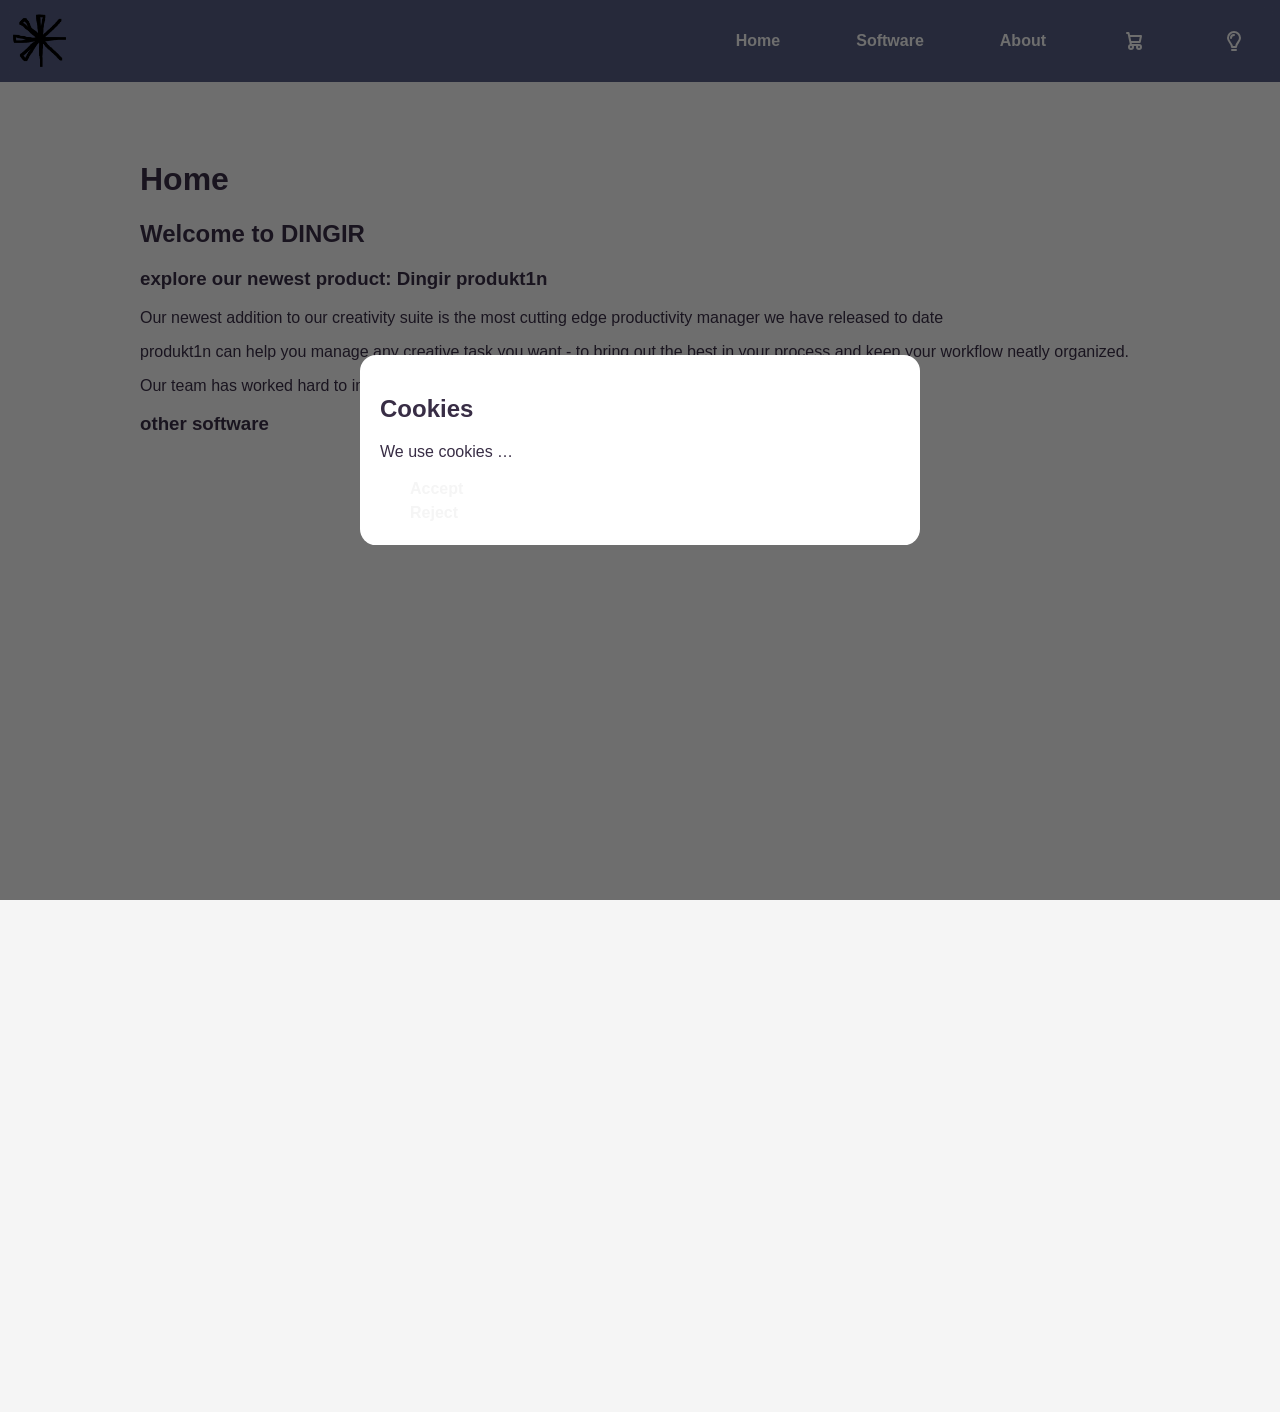
==== index.html @ 4e9492bd "Add files via upload" ====
<!DOCTYPE html>
<html lang="de">
<head>
    <link rel="stylesheet" href="style.css">
    <meta charset="UTF-8">
    <script src="ui.js" defer></script>
    <title>DINGIR</title>
</head>
<body>

    <div id="cookie-overlay" class="cookie-overlay" hidden></div>

    <div id="cookie-box" class="cookie-box" role="dialog" aria-modal="true"
         aria-labelledby="cookie-title" hidden>
        <h2 id="cookie-title">Cookies</h2>
        <p>We use cookies …</p>

        <button id="cookie-accept" class="button">Accept</button>
        <button id="cookie-reject" class="button">Reject</button>
    </div>

    <a href="#main-content" class="skip-link">Skip to content</a>
    <nav class="top-bar">
        <img class="logo" src="logo.png" alt="logo">
        <div class="buttons">
            <a href="./index.html" class="button">Home</a>
            <a href="./software.html" class="button" id="software-button"> Software </a>
            <a href="./about.html" class="button"> About </a>
            <a href="./basket.html" class="button">
                <svg class="w-6 h-6 text-gray-800 dark:text-white" aria-hidden="true" xmlns="http://www.w3.org/2000/svg" width="24" height="24" fill="none" viewBox="0 0 24 24">
                    <path stroke="currentColor" stroke-linecap="round" stroke-linejoin="round" stroke-width="2" d="M5 4h1.5L9 16m0 0h8m-8 0a2 2 0 1 0 0 4 2 2 0 0 0 0-4Zm8 0a2 2 0 1 0 0 4 2 2 0 0 0 0-4Zm-8.5-3h9.25L19 7H7.312"/>
                </svg>

            </a>
            <button class="button" id="mode">
                <svg class="w-6 h-6 text-gray-800 dark:text-white" aria-hidden="true" xmlns="http://www.w3.org/2000/svg" width="24" height="24" fill="none" viewBox="0 0 24 24">
                    <path stroke="currentColor" stroke-linecap="round" stroke-linejoin="round" stroke-width="2" d="M9 9a3 3 0 0 1 3-3m-2 15h4m0-3c0-4.1 4-4.9 4-9A6 6 0 1 0 6 9c0 4 4 5 4 9h4Z"/>
                </svg>
            </button>
        </div>
    </nav>
    <main id="main-content">
        <h1>Home</h1>
        <h2>Welcome to DINGIR</h2>
        <h3>explore our newest product: Dingir produkt1n</h3>

        <p>Our newest addition to our creativity suite is the most cutting edge productivity manager we have released to date</p>
        <p>produkt1n can help you manage any creative task you want - to bring out the best in your process and keep your workflow neatly organized.</p>
        <p>Our team has worked hard to improve on produkt2o. Read more in our Software section.</p>
        <h3>other software</h3>
    </main>


    <footer class="bottom-bar">
        <nav aria-label="Footer navigation">
            <a href="./about.html">About</a>
            <a href="./impressum.html">Impressum</a>
            <a href="./terms.html">Terms</a>
            <a href="licence.html">Licence</a>
            <a href="privacy.html">privacy</a>
            <a href="accessibility.html">accessibility</a>

        </nav>
    </footer>
</body>
</html>
---- style.css ----
body {
    font-family:  Helvetica, sans-serif;
    height: 100%;
    min-height: 100vh;
    margin: 0;
    padding: 140px;
}

.top-bar {
    position : fixed;
    top: 0;
    left: 0;
    width: 100%;

    display: flex;
    align-items: center;
    justify-content: space-between;

    padding: 1px 1px;
    background-color: rgba(46, 54, 99, 0.8);
    backdrop-filter: blur(8px);
}

.preload * {
    transition: none !important;
}

body.dark-mode {
    background-color: #272a30;
    /*background-image: linear-gradient(170deg, #382d45 0%, #5f526e 100%);
    */color: whitesmoke;
    transition-duration: 2s;
}

body.light-mode {
    background-color: whitesmoke;
    color: #382d45;
    transition-duration: 2s;
}

footer.dark-mode {
    background-color: whitesmoke;
}

footer.light-mode {
    color: #382d45;
}

.logo {
    height: 80px;
}

.cookie-overlay {
    position: fixed;
    inset: 0;
    background: rgba(0,0,0,0.55);
    z-index: 9998;
}

.cookie-box {
    position: fixed;
    left: 50%;
    top: 50%;
    transform: translate(-50%, -50%);
    z-index: 9999;

    max-width: 520px;
    width: calc(100% - 2rem);
    padding: 1.25rem;
    border-radius: 16px;
    background: white;
}

/* Lock scrolling behind the popup */
html.modal-open,
body.modal-open {
    overflow: hidden;
}

.buttons {
    display: flex;
    justify-content: flex-end;
    gap: 16px;
    font-weight: bold;
    align-items: center;

    min-width: 160px;
    padding: 5px 5px;

    text-align: center;
}

.theme-icon { width: 24px; height: 24px; }
body.light-mode .icon-moon { display: none; }
body.dark-mode  .icon-sun  { display: none; }

#mode {
    width: 100%;
    height: 100%;
}

#mode svg {
    width: 24px;
    height: 24px;
}

a {
    text-decoration: none;
}
button {
    font-family: inherit;
    font-size: 100%;
    margin: 0;

}
.button{
    background-color: transparent;
    display: flex;
    gap: 12px;
    color: whitesmoke;
    font-family:  Helvetica;
    font-weight: bold;

    border: 6px;
    border-radius: 100px;
    padding: 3px 30px;
    transition-duration: 0.9s;

}

#software-button:hover {
}


.skip-link {
    position: absolute;
    top: -40px;
    left: 0;
    background: #000;
    color: #fff;
    padding: 8px;
    z-index: 100;
}
.skip-link:focus {
    top: 0;
}

.visually-hidden {
    position: absolute;
    width: 1px;
    height: 1px;
    overflow: hidden;
    clip: rect(0 0 0 0);
    white-space: nowrap;
}


.button:hover {
    background-color: whitesmoke; color: #272a30; transition-duration: 0.6s;
}

.bottom-bar {
    position: relative;
    top: 100vh;
    left: 0;
    width: 100%;

    display: flex;
    align-items: flex-start;
    justify-content: flex-start;
    padding: 20px 20px;
    gap: 15px;
    font-family:  Helvetica;
}
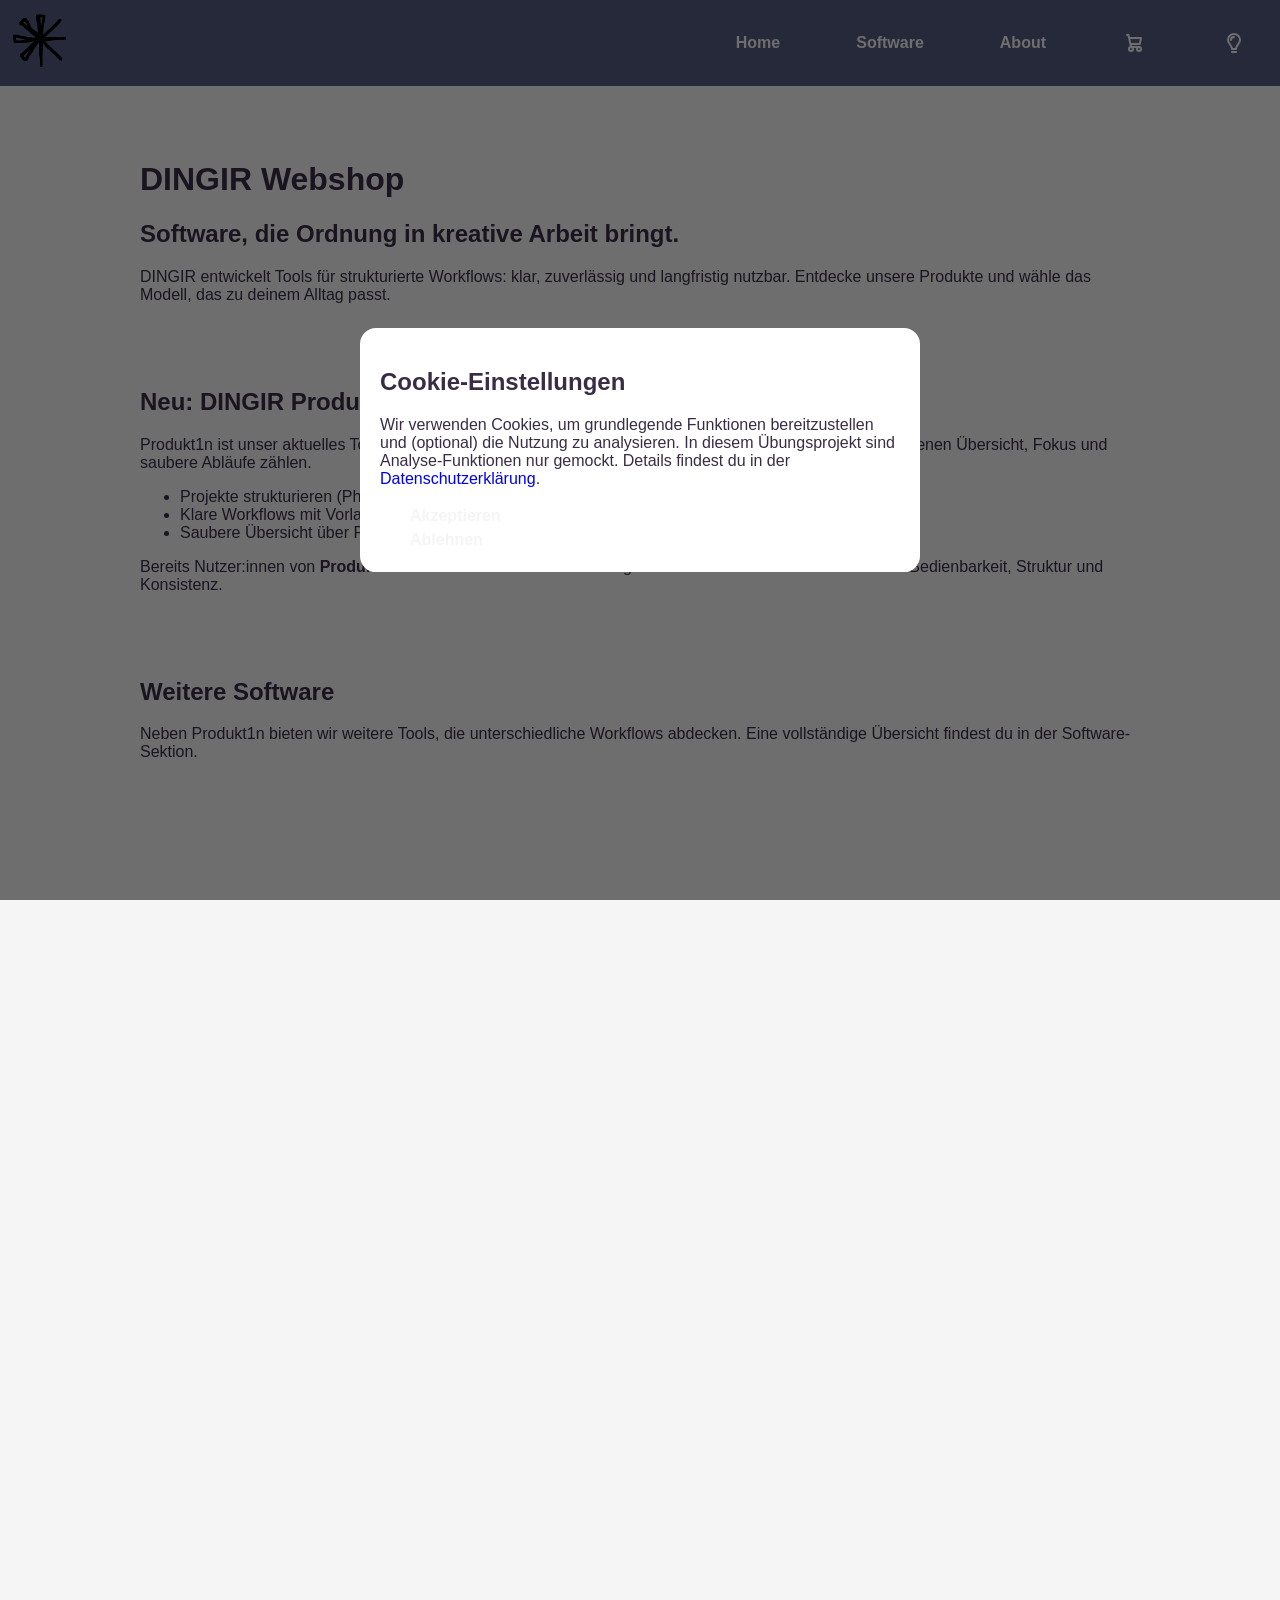
==== commit 9b7652e0: "updated most pages from old version implemented first attempt at cart logic" ====
--- a/index.html
+++ b/index.html
@@ -1,66 +1,133 @@
 <!DOCTYPE html>
 <html lang="de">
 <head>
-    <link rel="stylesheet" href="style.css">
-    <meta charset="UTF-8">
+    <meta charset="UTF-8" />
+    <meta name="viewport" content="width=device-width, initial-scale=1" />
+    <link rel="stylesheet" href="style.css" />
     <script src="ui.js" defer></script>
-    <title>DINGIR</title>
+    <title>DINGIR – Webshop</title>
 </head>
+
 <body>
+<!-- Skip link -->
+<a href="#main-content" class="skip-link">Zum Inhalt springen</a>
 
-    <div id="cookie-overlay" class="cookie-overlay" hidden></div>
+<!-- Cookie banner (dialog) -->
+<div id="cookie-overlay" class="cookie-overlay" hidden></div>
 
-    <div id="cookie-box" class="cookie-box" role="dialog" aria-modal="true"
-         aria-labelledby="cookie-title" hidden>
-        <h2 id="cookie-title">Cookies</h2>
-        <p>We use cookies …</p>
+<section
+        id="cookie-box"
+        class="cookie-box"
+        role="dialog"
+        aria-modal="true"
+        aria-labelledby="cookie-title"
+        aria-describedby="cookie-desc"
+        hidden
+>
+    <h2 id="cookie-title">Cookie-Einstellungen</h2>
+    <p id="cookie-desc">
+        Wir verwenden Cookies, um grundlegende Funktionen bereitzustellen und (optional) die Nutzung zu analysieren.
+        In diesem Übungsprojekt sind Analyse-Funktionen nur gemockt. Details findest du in der
+        <a href="./privacy.html">Datenschutzerklärung</a>.
+    </p>
 
-        <button id="cookie-accept" class="button">Accept</button>
-        <button id="cookie-reject" class="button">Reject</button>
+    <div class="cookie-actions">
+        <button id="cookie-accept" class="button">Akzeptieren</button>
+        <button id="cookie-reject" class="button button-secondary">Ablehnen</button>
     </div>
+</section>
 
-    <a href="#main-content" class="skip-link">Skip to content</a>
-    <nav class="top-bar">
-        <img class="logo" src="logo.png" alt="logo">
-        <div class="buttons">
-            <a href="./index.html" class="button">Home</a>
-            <a href="./software.html" class="button" id="software-button"> Software </a>
-            <a href="./about.html" class="button"> About </a>
-            <a href="./basket.html" class="button">
-                <svg class="w-6 h-6 text-gray-800 dark:text-white" aria-hidden="true" xmlns="http://www.w3.org/2000/svg" width="24" height="24" fill="none" viewBox="0 0 24 24">
-                    <path stroke="currentColor" stroke-linecap="round" stroke-linejoin="round" stroke-width="2" d="M5 4h1.5L9 16m0 0h8m-8 0a2 2 0 1 0 0 4 2 2 0 0 0 0-4Zm8 0a2 2 0 1 0 0 4 2 2 0 0 0 0-4Zm-8.5-3h9.25L19 7H7.312"/>
+<!-- Header / Navigation -->
+<header>
+    <nav class="top-bar" aria-label="Hauptnavigation">
+        <a href="./index.html" class="brand" aria-label="DINGIR Startseite">
+            <img class="logo" src="logo.png" alt="DINGIR Logo" />
+        </a>
+
+        <div class="buttons" role="group" aria-label="Navigation und Einstellungen">
+            <a href="./index.html" class="button" aria-current="page">Home</a>
+            <a href="./software.html" class="button" id="software-button">Software</a>
+            <a href="./about.html" class="button">About</a>
+
+            <a href="./basket.html" class="button" aria-label="Warenkorb öffnen">
+                <svg aria-hidden="true" xmlns="http://www.w3.org/2000/svg" width="24" height="24" fill="none" viewBox="0 0 24 24">
+                    <path stroke="currentColor" stroke-linecap="round" stroke-linejoin="round" stroke-width="2"
+                          d="M5 4h1.5L9 16m0 0h8m-8 0a2 2 0 1 0 0 4 2 2 0 0 0 0-4Zm8 0a2 2 0 1 0 0 4 2 2 0 0 0 0-4Zm-8.5-3h9.25L19 7H7.312" />
                 </svg>
+            </a>
 
-            </a>
-            <button class="button" id="mode">
-                <svg class="w-6 h-6 text-gray-800 dark:text-white" aria-hidden="true" xmlns="http://www.w3.org/2000/svg" width="24" height="24" fill="none" viewBox="0 0 24 24">
-                    <path stroke="currentColor" stroke-linecap="round" stroke-linejoin="round" stroke-width="2" d="M9 9a3 3 0 0 1 3-3m-2 15h4m0-3c0-4.1 4-4.9 4-9A6 6 0 1 0 6 9c0 4 4 5 4 9h4Z"/>
+            <button class="button" id="mode" aria-pressed="false" aria-label="Nacht Modus umschalten">
+                <span class="visually-hidden">Dark Mode umschalten</span>
+                <svg aria-hidden="true" xmlns="http://www.w3.org/2000/svg" width="24" height="24" fill="none" viewBox="0 0 24 24">
+                    <path stroke="currentColor" stroke-linecap="round" stroke-linejoin="round" stroke-width="2"
+                          d="M9 9a3 3 0 0 1 3-3m-2 15h4m0-3c0-4.1 4-4.9 4-9A6 6 0 1 0 6 9c0 4 4 5 4 9h4Z" />
                 </svg>
             </button>
         </div>
     </nav>
-    <main id="main-content">
-        <h1>Home</h1>
-        <h2>Welcome to DINGIR</h2>
-        <h3>explore our newest product: Dingir produkt1n</h3>
+</header>
 
-        <p>Our newest addition to our creativity suite is the most cutting edge productivity manager we have released to date</p>
-        <p>produkt1n can help you manage any creative task you want - to bring out the best in your process and keep your workflow neatly organized.</p>
-        <p>Our team has worked hard to improve on produkt2o. Read more in our Software section.</p>
-        <h3>other software</h3>
-    </main>
+<!-- Main content -->
+<main id="main-content">
+    <h1>DINGIR Webshop</h1>
 
+    <section aria-labelledby="hero-title" class="hero">
+        <h2 id="hero-title">Software, die Ordnung in kreative Arbeit bringt.</h2>
+        <p>
+            DINGIR entwickelt Tools für strukturierte Workflows: klar, zuverlässig und langfristig nutzbar.
+            Entdecke unsere Produkte und wähle das Modell, das zu deinem Alltag passt.
+        </p>
 
-    <footer class="bottom-bar">
-        <nav aria-label="Footer navigation">
-            <a href="./about.html">About</a>
-            <a href="./impressum.html">Impressum</a>
-            <a href="./terms.html">Terms</a>
-            <a href="licence.html">Licence</a>
-            <a href="privacy.html">privacy</a>
-            <a href="accessibility.html">accessibility</a>
+        <div class="cta-row">
+            <a class="button" href="./software.html">Produkte ansehen</a>
+            <a class="button button-secondary" href="./about.html">Mehr über DINGIR</a>
+        </div>
+    </section>
 
-        </nav>
-    </footer>
+    <section aria-labelledby="featured-title" class="featured">
+        <h2 id="featured-title">Neu: DINGIR Produkt1n</h2>
+        <p>
+            Produkt1n ist unser aktuelles Tool für Aufgaben- und Projektorganisation – gedacht für kreative Prozesse,
+            in denen Übersicht, Fokus und saubere Abläufe zählen.
+        </p>
+
+        <ul>
+            <li>Projekte strukturieren (Phasen, Aufgaben, Deadlines)</li>
+            <li>Klare Workflows mit Vorlagen und Checklisten</li>
+            <li>Saubere Übersicht über Prioritäten und Fortschritt</li>
+        </ul>
+
+        <p>
+            Bereits Nutzer:innen von <strong>Produkt2o</strong>? Produkt1n baut auf den wichtigsten Erkenntnissen auf und
+            verbessert Bedienbarkeit, Struktur und Konsistenz.
+        </p>
+
+        <div class="cta-row">
+            <a class="button" href="./software.html">Details & Preise</a>
+            <a class="button button-secondary" href="./basket.html">Zum Warenkorb</a>
+        </div>
+    </section>
+
+    <section aria-labelledby="other-products-title" class="grid">
+        <h2 id="other-products-title">Weitere Software</h2>
+        <p>
+            Neben Produkt1n bieten wir weitere Tools, die unterschiedliche Workflows abdecken.
+            Eine vollständige Übersicht findest du in der Software-Sektion.
+        </p>
+        <a class="button button-secondary" href="./software.html">Alle Produkte vergleichen</a>
+    </section>
+</main>
+
+<!-- Footer -->
+<footer class="bottom-bar">
+    <nav aria-label="Footer Navigation">
+        <a href="./about.html">About</a>
+        <a href="./impressum.html">Impressum</a>
+        <a href="./terms.html">Terms</a>
+        <a href="./licence.html">Lizenz</a>
+        <a href="./privacy.html">Datenschutz</a>
+        <a href="./accessibility.html">Barrierefreiheit</a>
+    </nav>
+</footer>
 </body>
 </html>
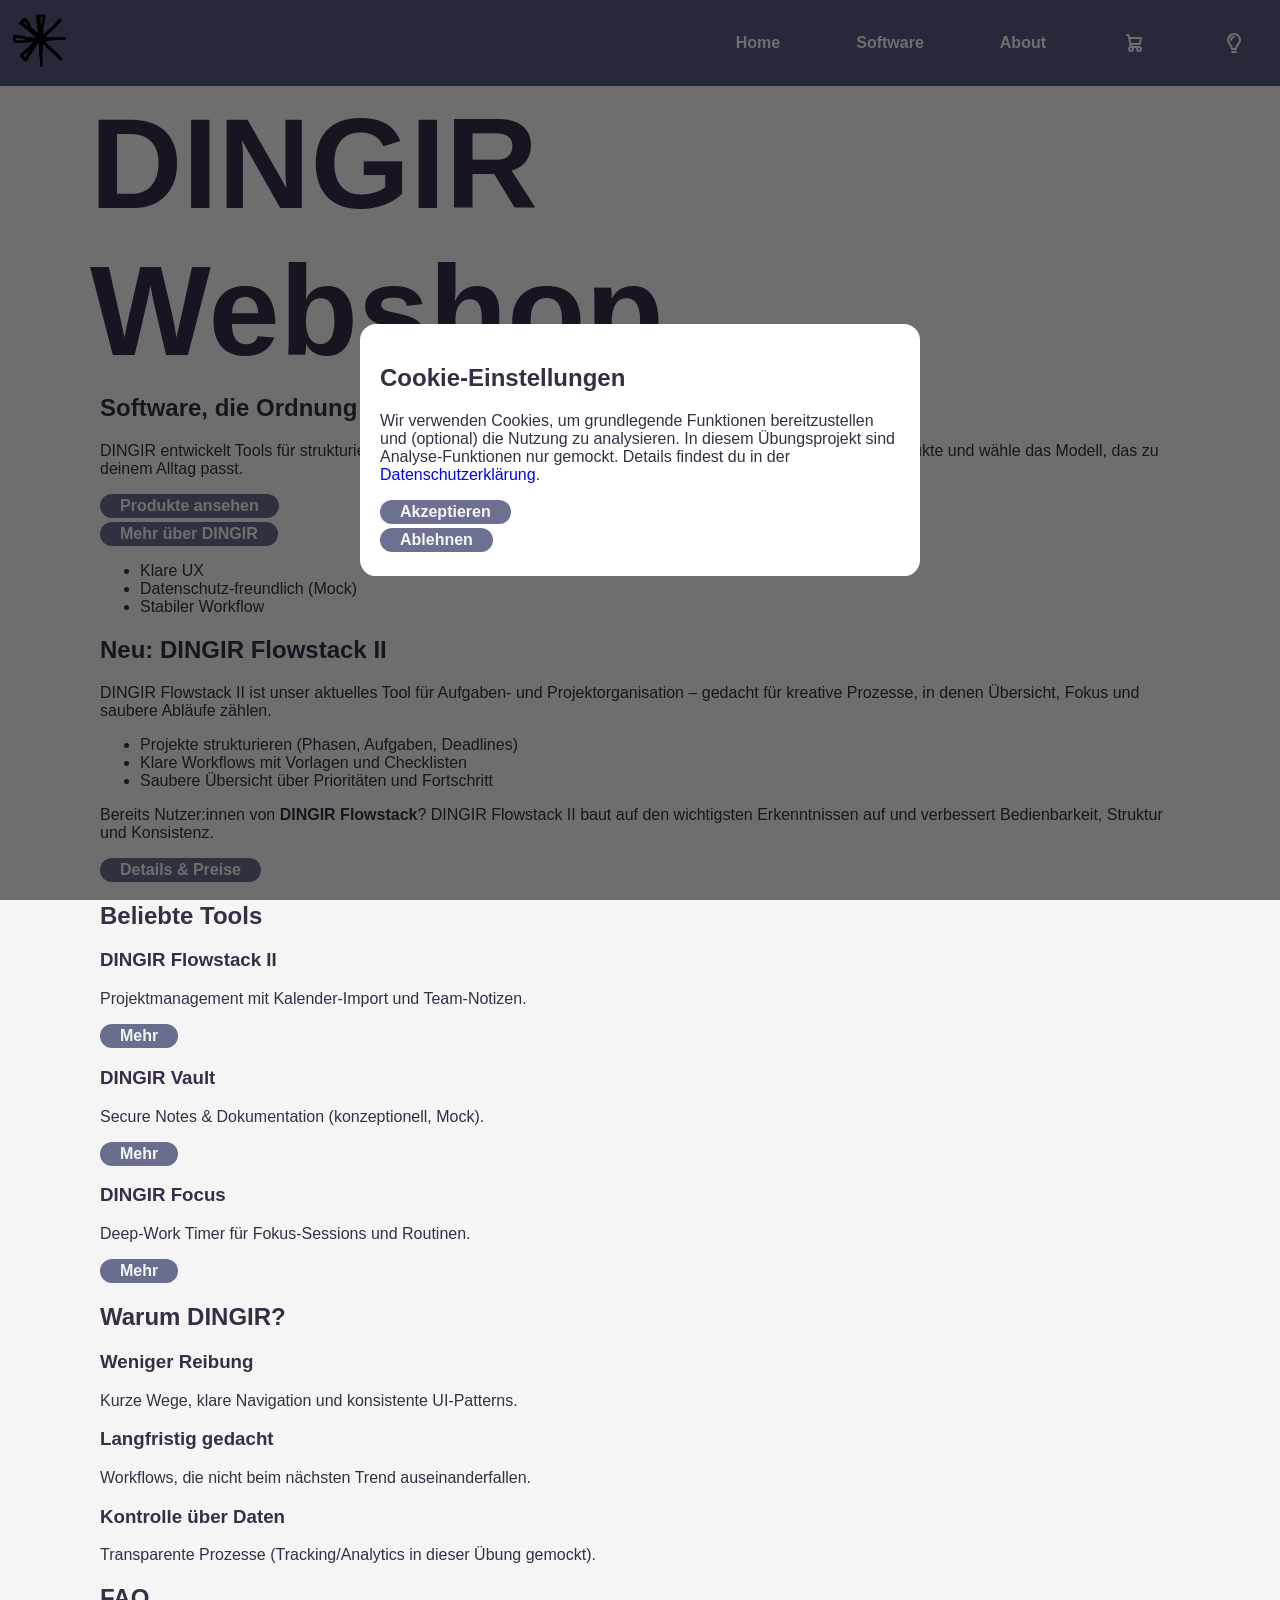
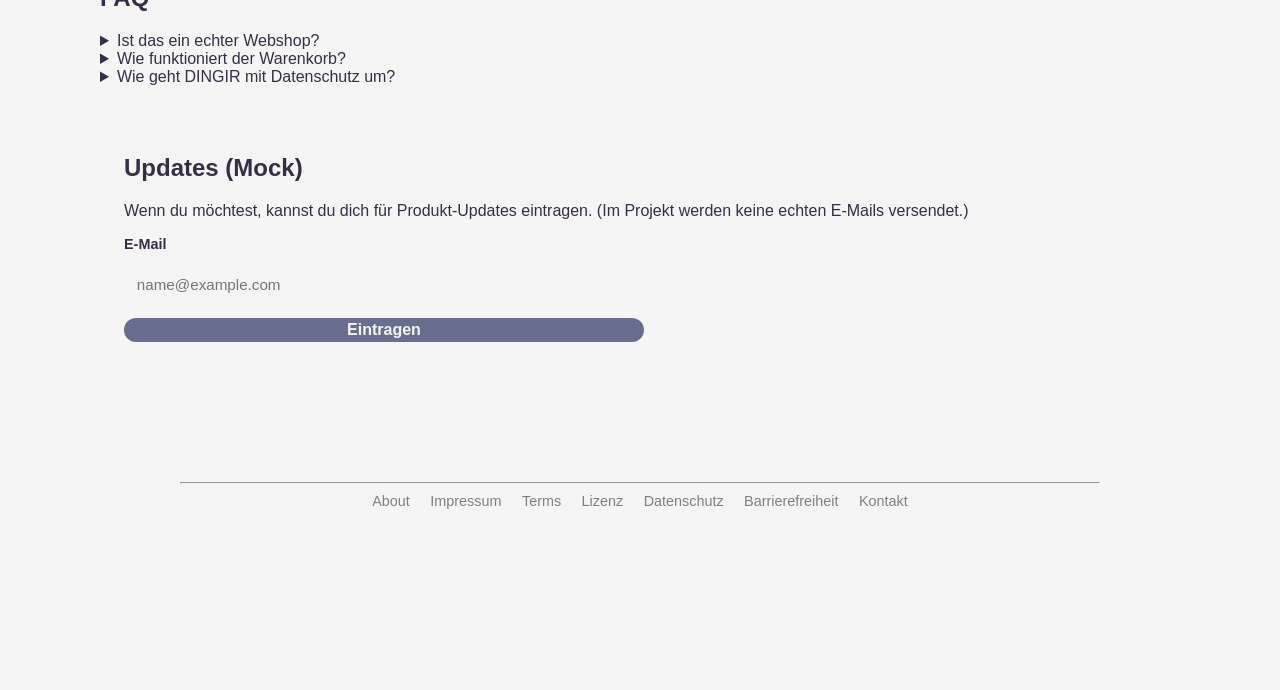
==== commit 4351151c: "new update fixed lots of small things and also updated styling slightly" ====
--- a/index.html
+++ b/index.html
@@ -1,18 +1,16 @@
 <!DOCTYPE html>
 <html lang="de">
 <head>
-    <meta charset="UTF-8" />
-    <meta name="viewport" content="width=device-width, initial-scale=1" />
-    <link rel="stylesheet" href="style.css" />
+    <meta charset="UTF-8"/>
+    <meta name="viewport" content="width=device-width, initial-scale=1"/>
+    <link rel="stylesheet" href="style.css"/>
     <script src="ui.js" defer></script>
     <title>DINGIR – Webshop</title>
 </head>
 
 <body>
-<!-- Skip link -->
 <a href="#main-content" class="skip-link">Zum Inhalt springen</a>
 
-<!-- Cookie banner (dialog) -->
 <div id="cookie-overlay" class="cookie-overlay" hidden></div>
 
 <section
@@ -32,16 +30,15 @@
     </p>
 
     <div class="cookie-actions">
-        <button id="cookie-accept" class="button">Akzeptieren</button>
-        <button id="cookie-reject" class="button button-secondary">Ablehnen</button>
+        <button id="cookie-accept" class="button-free">Akzeptieren</button>
+        <button id="cookie-reject" class="button-free button-secondary">Ablehnen</button>
     </div>
 </section>
 
-<!-- Header / Navigation -->
 <header>
     <nav class="top-bar" aria-label="Hauptnavigation">
         <a href="./index.html" class="brand" aria-label="DINGIR Startseite">
-            <img class="logo" src="logo.png" alt="DINGIR Logo" />
+            <img class="logo" src="logo.png" alt="DINGIR Logo"/>
         </a>
 
         <div class="buttons" role="group" aria-label="Navigation und Einstellungen">
@@ -50,24 +47,25 @@
             <a href="./about.html" class="button">About</a>
 
             <a href="./basket.html" class="button" aria-label="Warenkorb öffnen">
-                <svg aria-hidden="true" xmlns="http://www.w3.org/2000/svg" width="24" height="24" fill="none" viewBox="0 0 24 24">
+                <svg aria-hidden="true" xmlns="http://www.w3.org/2000/svg" width="24" height="24" fill="none"
+                     viewBox="0 0 24 24">
                     <path stroke="currentColor" stroke-linecap="round" stroke-linejoin="round" stroke-width="2"
-                          d="M5 4h1.5L9 16m0 0h8m-8 0a2 2 0 1 0 0 4 2 2 0 0 0 0-4Zm8 0a2 2 0 1 0 0 4 2 2 0 0 0 0-4Zm-8.5-3h9.25L19 7H7.312" />
+                          d="M5 4h1.5L9 16m0 0h8m-8 0a2 2 0 1 0 0 4 2 2 0 0 0 0-4Zm8 0a2 2 0 1 0 0 4 2 2 0 0 0 0-4Zm-8.5-3h9.25L19 7H7.312"/>
                 </svg>
             </a>
 
             <button class="button" id="mode" aria-pressed="false" aria-label="Nacht Modus umschalten">
                 <span class="visually-hidden">Dark Mode umschalten</span>
-                <svg aria-hidden="true" xmlns="http://www.w3.org/2000/svg" width="24" height="24" fill="none" viewBox="0 0 24 24">
+                <svg aria-hidden="true" xmlns="http://www.w3.org/2000/svg" width="24" height="24" fill="none"
+                     viewBox="0 0 24 24">
                     <path stroke="currentColor" stroke-linecap="round" stroke-linejoin="round" stroke-width="2"
-                          d="M9 9a3 3 0 0 1 3-3m-2 15h4m0-3c0-4.1 4-4.9 4-9A6 6 0 1 0 6 9c0 4 4 5 4 9h4Z" />
+                          d="M9 9a3 3 0 0 1 3-3m-2 15h4m0-3c0-4.1 4-4.9 4-9A6 6 0 1 0 6 9c0 4 4 5 4 9h4Z"/>
                 </svg>
             </button>
         </div>
     </nav>
 </header>
 
-<!-- Main content -->
 <main id="main-content">
     <h1>DINGIR Webshop</h1>
 
@@ -79,15 +77,21 @@
         </p>
 
         <div class="cta-row">
-            <a class="button" href="./software.html">Produkte ansehen</a>
-            <a class="button button-secondary" href="./about.html">Mehr über DINGIR</a>
-        </div>
+            <a class="button-free" href="./software.html">Produkte ansehen</a>
+            <a class="button-free button-secondary" href="./about.html">Mehr über DINGIR</a>
+        </div>
+
+        <ul class="hero-badges" aria-label="Kernversprechen">
+            <li>Klare UX</li>
+            <li>Datenschutz-freundlich (Mock)</li>
+            <li>Stabiler Workflow</li>
+        </ul>
     </section>
 
     <section aria-labelledby="featured-title" class="featured">
-        <h2 id="featured-title">Neu: DINGIR Produkt1n</h2>
+        <h2 id="featured-title">Neu: DINGIR Flowstack II</h2>
         <p>
-            Produkt1n ist unser aktuelles Tool für Aufgaben- und Projektorganisation – gedacht für kreative Prozesse,
+            DINGIR Flowstack II ist unser aktuelles Tool für Aufgaben- und Projektorganisation – gedacht für kreative Prozesse,
             in denen Übersicht, Fokus und saubere Abläufe zählen.
         </p>
 
@@ -98,35 +102,106 @@
         </ul>
 
         <p>
-            Bereits Nutzer:innen von <strong>Produkt2o</strong>? Produkt1n baut auf den wichtigsten Erkenntnissen auf und
+            Bereits Nutzer:innen von <strong>DINGIR Flowstack</strong>? DINGIR Flowstack II baut auf den wichtigsten Erkenntnissen auf
+            und
             verbessert Bedienbarkeit, Struktur und Konsistenz.
         </p>
 
         <div class="cta-row">
-            <a class="button" href="./software.html">Details & Preise</a>
-            <a class="button button-secondary" href="./basket.html">Zum Warenkorb</a>
-        </div>
-    </section>
-
-    <section aria-labelledby="other-products-title" class="grid">
-        <h2 id="other-products-title">Weitere Software</h2>
-        <p>
-            Neben Produkt1n bieten wir weitere Tools, die unterschiedliche Workflows abdecken.
-            Eine vollständige Übersicht findest du in der Software-Sektion.
-        </p>
-        <a class="button button-secondary" href="./software.html">Alle Produkte vergleichen</a>
+            <a class="button-free" href="./software.html">Details & Preise</a>
+        </div>
+    </section>
+
+    <!-- NEW: Quick product cards -->
+    <section aria-labelledby="highlights-title" class="grid">
+        <h2 id="highlights-title">Beliebte Tools</h2>
+        <div class="cards">
+            <article class="card">
+                <h3>DINGIR Flowstack II</h3>
+                <p>Projektmanagement mit Kalender-Import und Team-Notizen.</p>
+                <a class="button-free button-secondary" href="./software.html">Mehr</a>
+            </article>
+
+            <article class="card">
+                <h3>DINGIR Vault</h3>
+                <p>Secure Notes & Dokumentation (konzeptionell, Mock).</p>
+                <a class="button-free button-secondary" href="./software.html">Mehr</a>
+            </article>
+
+            <article class="card">
+                <h3>DINGIR Focus</h3>
+                <p>Deep-Work Timer für Fokus-Sessions und Routinen.</p>
+                <a class="button-free button-secondary" href="./software.html">Mehr</a>
+            </article>
+        </div>
+    </section>
+
+    <!-- NEW: Why section -->
+    <section aria-labelledby="why-title" class="grid">
+        <h2 id="why-title">Warum DINGIR?</h2>
+        <div class="cards">
+            <article class="card">
+                <h3>Weniger Reibung</h3>
+                <p>Kurze Wege, klare Navigation und konsistente UI-Patterns.</p>
+            </article>
+            <article class="card">
+                <h3>Langfristig gedacht</h3>
+                <p>Workflows, die nicht beim nächsten Trend auseinanderfallen.</p>
+            </article>
+            <article class="card">
+                <h3>Kontrolle über Daten</h3>
+                <p>Transparente Prozesse (Tracking/Analytics in dieser Übung gemockt).</p>
+            </article>
+        </div>
+    </section>
+
+
+    <!-- NEW: FAQ (nice for grading & UX) -->
+    <section aria-labelledby="faq-title" class="faq">
+        <h2 id="faq-title">FAQ</h2>
+
+        <details>
+            <summary>Ist das ein echter Webshop?</summary>
+            <p>Nein. Dieses Projekt ist eine Übungswebsite; Checkout und Zahlungsprozesse sind gemockt.</p>
+        </details>
+
+        <details>
+            <summary>Wie funktioniert der Warenkorb?</summary>
+            <p>Produkte können auf der Software-Seite hinzugefügt werden; im Warenkorb ist der Kauf als Demo
+                implementiert.</p>
+        </details>
+
+        <details>
+            <summary>Wie geht DINGIR mit Datenschutz um?</summary>
+            <p>Siehe <a href="./privacy.html">Datenschutzerklärung</a>. Analytics/Tracking sind in dieser Übung nur
+                simuliert.</p>
+        </details>
+    </section>
+
+    <!-- NEW: Newsletter/contact teaser (mock) -->
+    <section aria-labelledby="news-title" class="newsletter">
+        <h2 id="news-title">Updates (Mock)</h2>
+        <p>Wenn du möchtest, kannst du dich für Produkt-Updates eintragen. (Im Projekt werden keine echten E-Mails
+            versendet.)</p>
+
+        <form class="newsletter-form" action="#" method="post">
+            <label for="email">E-Mail</label>
+            <input id="email" name="email" type="email" autocomplete="email" placeholder="name@example.com"/>
+            <button class="button-free" type="button" onclick="alert('Danke! (Mock)')">Eintragen</button>
+        </form>
     </section>
 </main>
 
-<!-- Footer -->
 <footer class="bottom-bar">
+    <hr>
     <nav aria-label="Footer Navigation">
-        <a href="./about.html">About</a>
-        <a href="./impressum.html">Impressum</a>
-        <a href="./terms.html">Terms</a>
-        <a href="./licence.html">Lizenz</a>
-        <a href="./privacy.html">Datenschutz</a>
-        <a href="./accessibility.html">Barrierefreiheit</a>
+        <a class="links" href="./about.html">About</a>
+        <a class="links" href="./impressum.html">Impressum</a>
+        <a class="links" href="./terms.html">Terms</a>
+        <a class="links" href="./licence.html">Lizenz</a>
+        <a class="links" href="./privacy.html">Datenschutz</a>
+        <a class="links" href="./accessibility.html">Barrierefreiheit</a>
+        <a class="links" href="./contact.html">Kontakt</a>
     </nav>
 </footer>
 </body>
--- a/style.css
+++ b/style.css
@@ -1,13 +1,25 @@
 body {
-    font-family:  Helvetica, sans-serif;
+    font-family: Helvetica, sans-serif;
     height: 100%;
     min-height: 100vh;
     margin: 0;
-    padding: 140px;
+    display: flex;
+    flex-direction: column;
+    padding: 100px;
+}
+
+h1{
+    font-size: 8em;
+    width: 20px;
+    margin: -10px;
+}
+
+main {
+    flex: 1;
 }
 
 .top-bar {
-    position : fixed;
+    position: fixed;
     top: 0;
     left: 0;
     width: 100%;
@@ -27,8 +39,8 @@
 
 body.dark-mode {
     background-color: #272a30;
-    /*background-image: linear-gradient(170deg, #382d45 0%, #5f526e 100%);
-    */color: whitesmoke;
+
+    color: whitesmoke;
     transition-duration: 2s;
 }
 
@@ -45,6 +57,19 @@
 footer.light-mode {
     color: #382d45;
 }
+
+.light-mode .bottom-bar {
+    background-color: whitesmoke;
+    color: #382d45;
+    transition-duration: 2s;
+}
+
+.dark-mode .bottom-bar {
+    background-color: #272a30;
+    color: whitesmoke;
+    transition-duration: 2s;
+}
+
 
 .logo {
     height: 80px;
@@ -53,7 +78,7 @@
 .cookie-overlay {
     position: fixed;
     inset: 0;
-    background: rgba(0,0,0,0.55);
+    background: rgba(0, 0, 0, 0.55);
     z-index: 9998;
 }
 
@@ -90,9 +115,6 @@
     text-align: center;
 }
 
-.theme-icon { width: 24px; height: 24px; }
-body.light-mode .icon-moon { display: none; }
-body.dark-mode  .icon-sun  { display: none; }
 
 #mode {
     width: 100%;
@@ -107,18 +129,20 @@
 a {
     text-decoration: none;
 }
+
 button {
     font-family: inherit;
     font-size: 100%;
     margin: 0;
 
 }
-.button{
+
+.button {
     background-color: transparent;
     display: flex;
     gap: 12px;
     color: whitesmoke;
-    font-family:  Helvetica;
+    font-family: Helvetica;
     font-weight: bold;
 
     border: 6px;
@@ -128,7 +152,26 @@
 
 }
 
-#software-button:hover {
+.button-free {
+    background-color: rgba(46, 54, 99, 0.7);
+    display: table;
+    gap: 12px;
+    color: whitesmoke;
+    font-family: Helvetica;
+    font-weight: bold;
+
+    border: 6px;
+    border-radius: 100px;
+    padding: 3px 20px;
+    transition-duration: 0.9s;
+    margin-bottom: 4px
+
+}
+
+.button-free:hover {
+    background-color: whitesmoke;
+    color: rgba(46, 54, 99, 1);
+    transition-duration: 0.6s;
 }
 
 
@@ -141,6 +184,7 @@
     padding: 8px;
     z-index: 100;
 }
+
 .skip-link:focus {
     top: 0;
 }
@@ -156,20 +200,87 @@
 
 
 .button:hover {
-    background-color: whitesmoke; color: #272a30; transition-duration: 0.6s;
+    background-color: whitesmoke;
+    color: #272a30;
+    transition-duration: 0.6s;
 }
 
 .bottom-bar {
-    position: relative;
-    top: 100vh;
-    left: 0;
+    padding: 5rem;
+    text-align: center;
+}
+
+.bottom-bar .links {
+    color: gray;
+    text-decoration: none;
+    margin: 8px;
+    font-size: 90%;
+}
+
+.bottom-bar .links:hover,
+.bottom-bar .links:focus-visible {
+    color: lightgray;
+    text-decoration: underline;
+}
+
+.mail {
+    color: white;
+    text-decoration: none;
+}
+
+.dark-mode .mail {
+    color: white;
+    transition-duration: 2s;
+
+}
+
+.light-mode .mail {
+    color: rgba(46, 54, 99, 1);
+    transition-duration: 2s;
+}
+
+.mail:hover {
+    color: lightblue;
+    transition-duration: 0.1s;
+}
+
+.newsletter{
+    border-radius: 18px;
+    backdrop-filter: blur(10px);
+    padding: 1.5rem;
+    margin: 1.5rem 0;
+}
+
+
+
+.newsletter-form{
+    display: grid;
+    gap: 0.75rem;
+    max-width: 520px;
+}
+
+.newsletter-form label {
+    font-weight: 600;
+    font-size: 0.9rem;
+    color: var(--text);
+}
+.newsletter-form input,
+.newsletter-form textarea {
     width: 100%;
-
-    display: flex;
-    align-items: flex-start;
-    justify-content: flex-start;
-    padding: 20px 20px;
-    gap: 15px;
-    font-family:  Helvetica;
-}
-
+    padding: 0.65rem 0.8rem;
+
+    border-radius: 12px;
+    border: 1px solid var(--border);
+    background: rgba(255,255,255,0.06);
+
+    color: var(--text);
+    font-size: 0.95rem;
+    line-height: 1.4;
+
+    transition:
+            border-color 0.15s ease,
+            background-color 0.15s ease,
+            box-shadow 0.15s ease;
+}
+
+
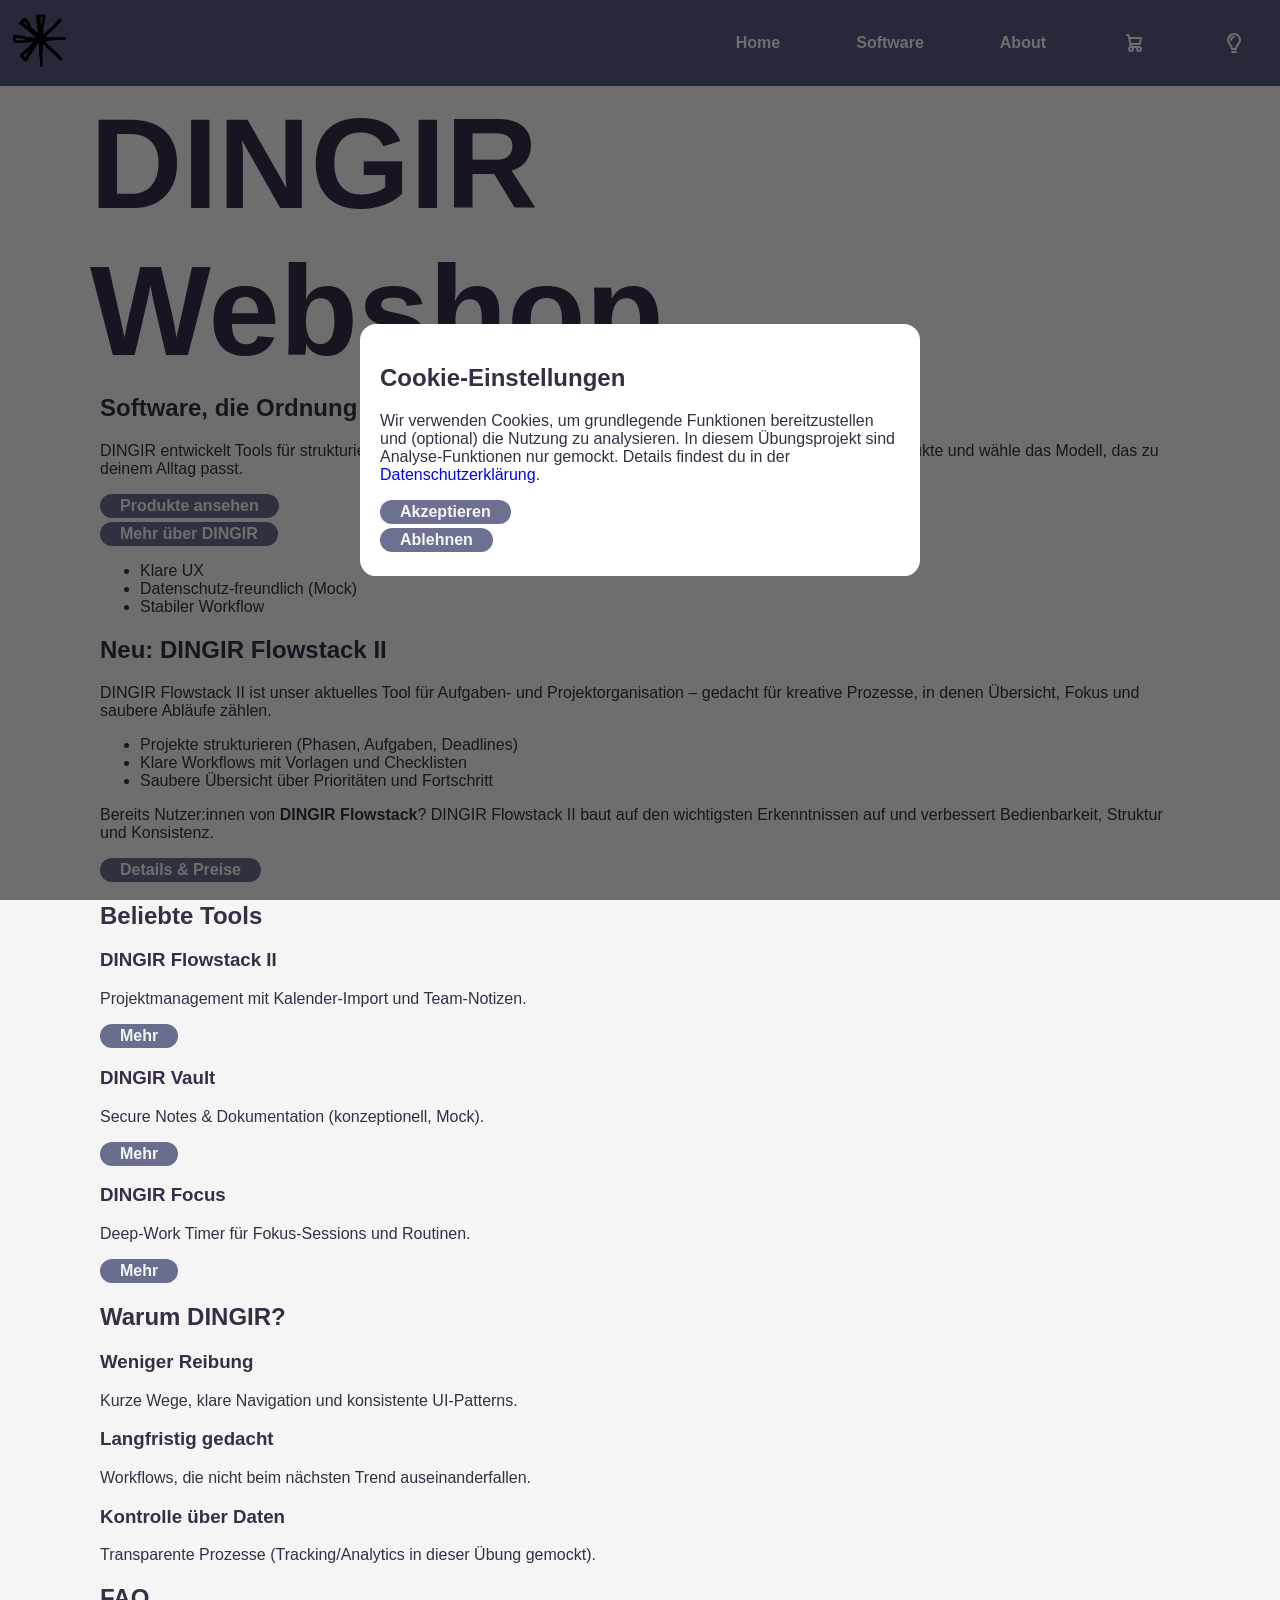
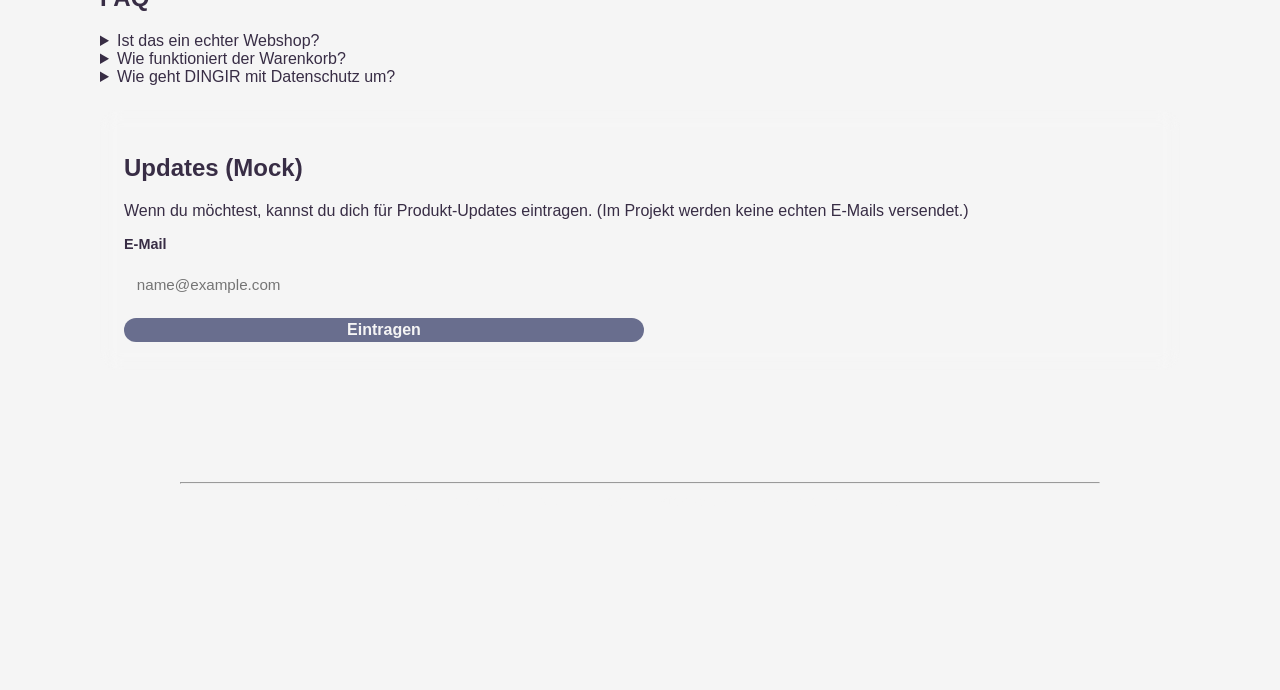
==== commit 19f74dda: "slight contrast adjustments" ====
--- a/index.html
+++ b/index.html
@@ -195,9 +195,9 @@
 <footer class="bottom-bar">
     <hr>
     <nav aria-label="Footer Navigation">
-        <a class="links" href="./about.html">About</a>
+        <a class="links" href="./about.html">Über uns</a>
         <a class="links" href="./impressum.html">Impressum</a>
-        <a class="links" href="./terms.html">Terms</a>
+        <a class="links" href="./terms.html">AGB</a>
         <a class="links" href="./licence.html">Lizenz</a>
         <a class="links" href="./privacy.html">Datenschutz</a>
         <a class="links" href="./accessibility.html">Barrierefreiheit</a>
--- a/style.css
+++ b/style.css
@@ -48,14 +48,6 @@
     background-color: whitesmoke;
     color: #382d45;
     transition-duration: 2s;
-}
-
-footer.dark-mode {
-    background-color: whitesmoke;
-}
-
-footer.light-mode {
-    color: #382d45;
 }
 
 .light-mode .bottom-bar {
@@ -94,6 +86,7 @@
     padding: 1.25rem;
     border-radius: 16px;
     background: white;
+    color: #382d45;
 }
 
 /* Lock scrolling behind the popup */
@@ -211,7 +204,7 @@
 }
 
 .bottom-bar .links {
-    color: gray;
+    color: whitesmoke;
     text-decoration: none;
     margin: 8px;
     font-size: 90%;
@@ -219,7 +212,7 @@
 
 .bottom-bar .links:hover,
 .bottom-bar .links:focus-visible {
-    color: lightgray;
+    color: cadetblue;
     text-decoration: underline;
 }
 
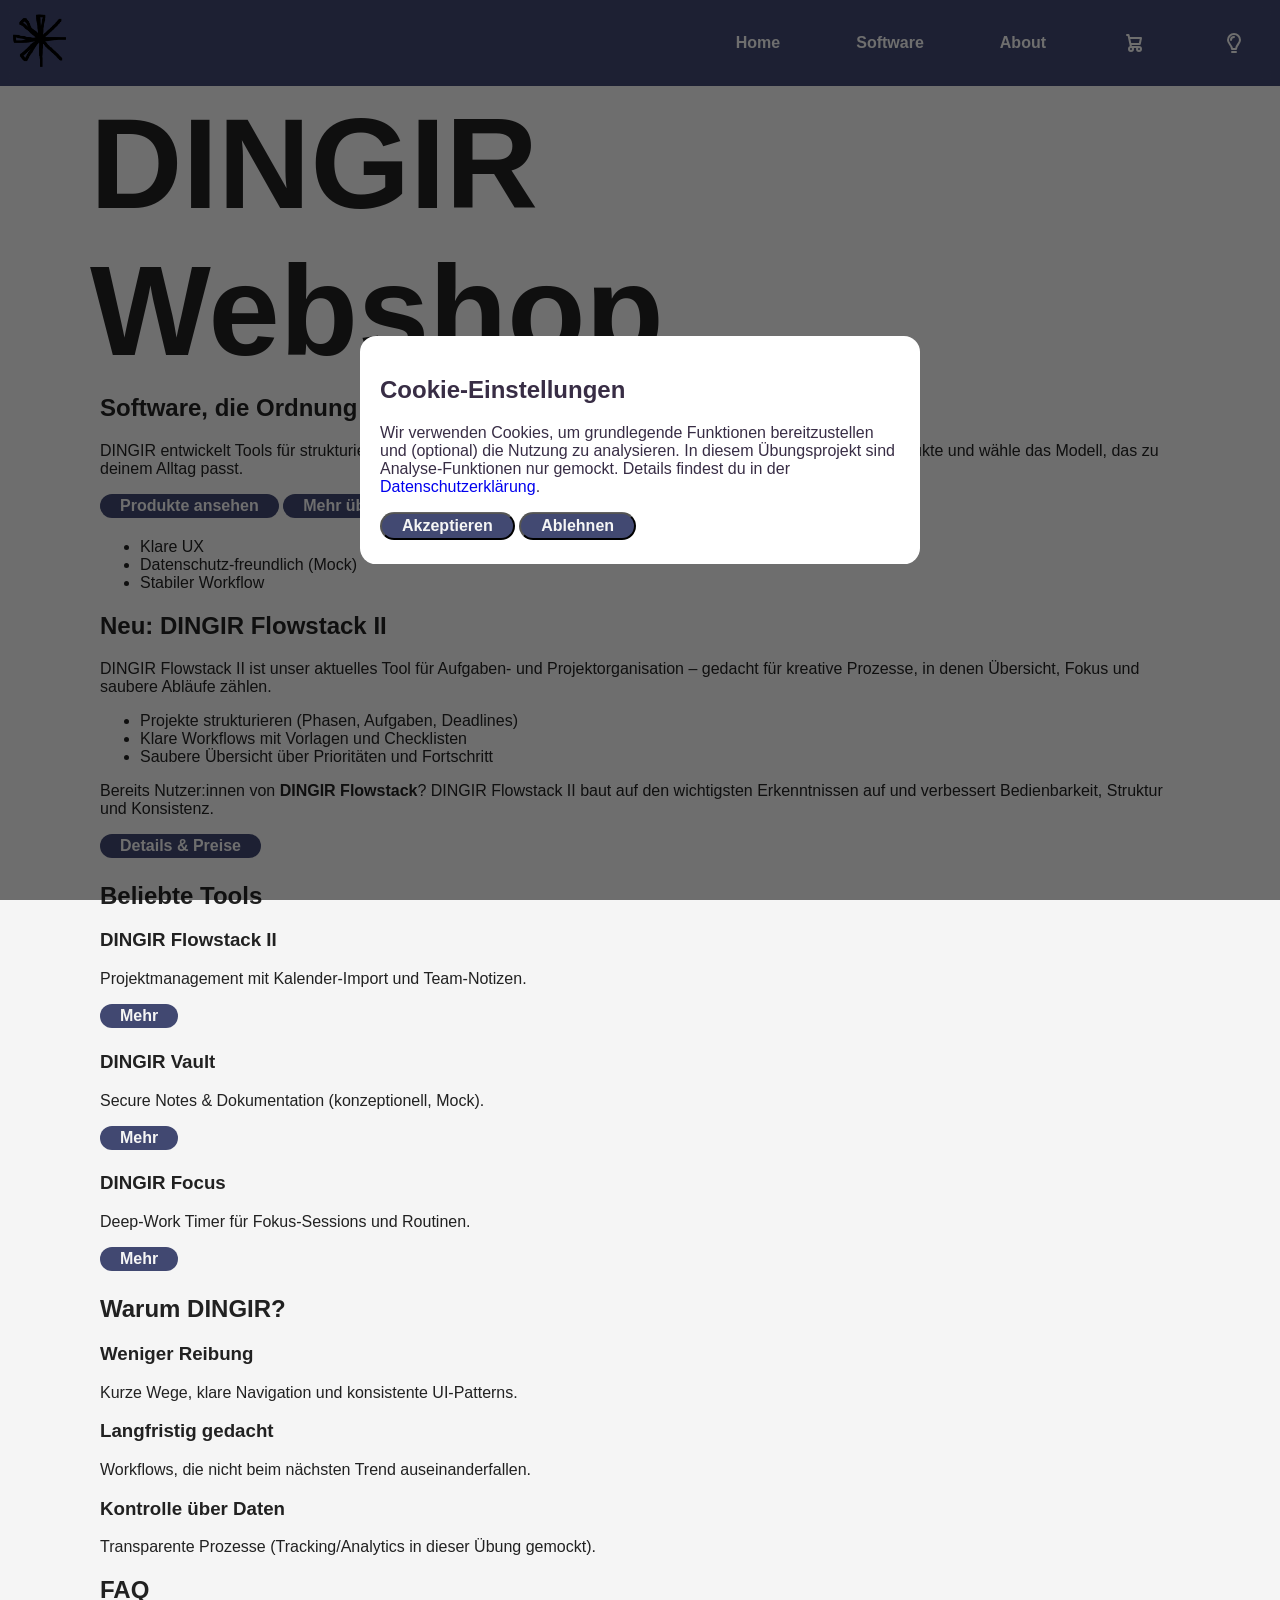
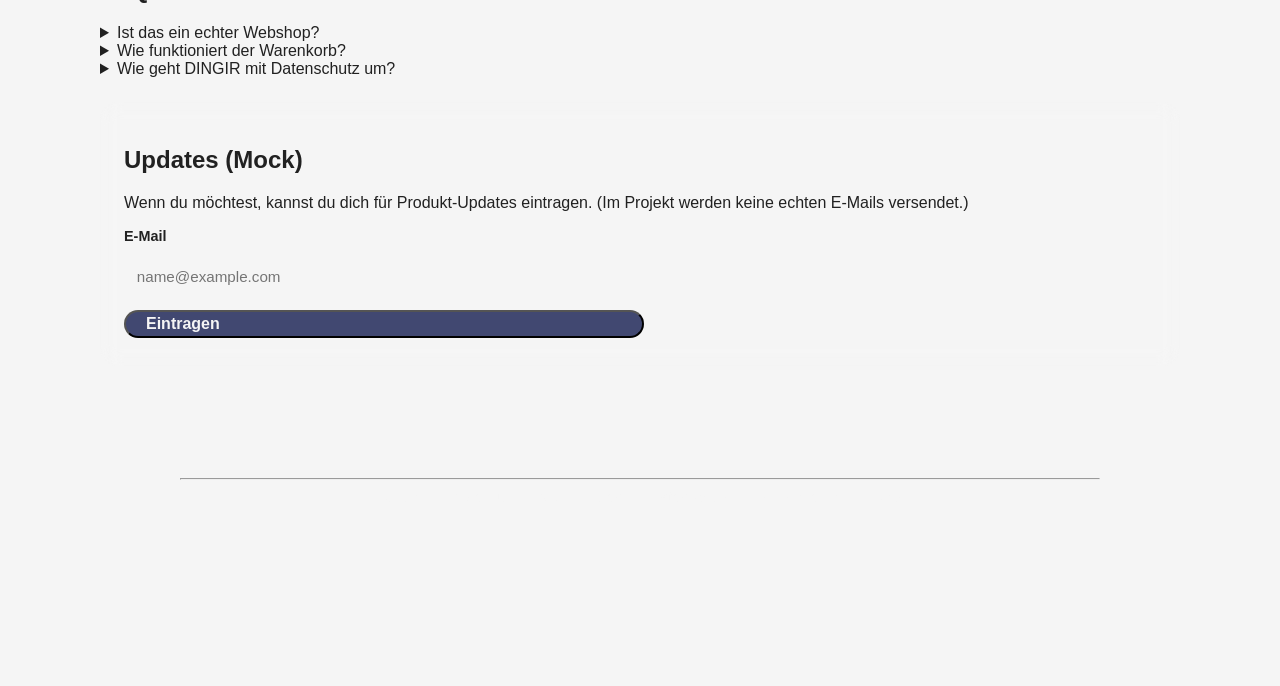
==== commit 2d4e8642: "slight contrast adjustments" ====
--- a/index.html
+++ b/index.html
@@ -31,7 +31,7 @@
 
     <div class="cookie-actions">
         <button id="cookie-accept" class="button-free">Akzeptieren</button>
-        <button id="cookie-reject" class="button-free button-secondary">Ablehnen</button>
+        <button id="cookie-reject" class="button-free">Ablehnen</button>
     </div>
 </section>
 
@@ -78,7 +78,7 @@
 
         <div class="cta-row">
             <a class="button-free" href="./software.html">Produkte ansehen</a>
-            <a class="button-free button-secondary" href="./about.html">Mehr über DINGIR</a>
+            <a class="button-free" href="./about.html">Mehr über DINGIR</a>
         </div>
 
         <ul class="hero-badges" aria-label="Kernversprechen">
@@ -119,19 +119,19 @@
             <article class="card">
                 <h3>DINGIR Flowstack II</h3>
                 <p>Projektmanagement mit Kalender-Import und Team-Notizen.</p>
-                <a class="button-free button-secondary" href="./software.html">Mehr</a>
+                <a class="button-free" href="./software.html">Mehr</a>
             </article>
 
             <article class="card">
                 <h3>DINGIR Vault</h3>
                 <p>Secure Notes & Dokumentation (konzeptionell, Mock).</p>
-                <a class="button-free button-secondary" href="./software.html">Mehr</a>
+                <a class="button-free" href="./software.html">Mehr</a>
             </article>
 
             <article class="card">
                 <h3>DINGIR Focus</h3>
                 <p>Deep-Work Timer für Fokus-Sessions und Routinen.</p>
-                <a class="button-free button-secondary" href="./software.html">Mehr</a>
+                <a class="button-free" href="./software.html">Mehr</a>
             </article>
         </div>
     </section>
--- a/style.css
+++ b/style.css
@@ -29,7 +29,7 @@
     justify-content: space-between;
 
     padding: 1px 1px;
-    background-color: rgba(46, 54, 99, 0.8);
+    background-color: rgba(46, 54, 99, 0.9);
     backdrop-filter: blur(8px);
 }
 
@@ -46,13 +46,13 @@
 
 body.light-mode {
     background-color: whitesmoke;
-    color: #382d45;
+    color: rgba(10,10,10,0.9);
     transition-duration: 2s;
 }
 
 .light-mode .bottom-bar {
     background-color: whitesmoke;
-    color: #382d45;
+    color: rgba(10,10,10,0.9);
     transition-duration: 2s;
 }
 
@@ -146,27 +146,40 @@
 }
 
 .button-free {
-    background-color: rgba(46, 54, 99, 0.7);
-    display: table;
+    display: inline-flex;
     gap: 12px;
-    color: whitesmoke;
-    font-family: Helvetica;
     font-weight: bold;
 
-    border: 6px;
     border-radius: 100px;
     padding: 3px 20px;
-    transition-duration: 0.9s;
-    margin-bottom: 4px
-
-}
-
-.button-free:hover {
+    margin-bottom: 4px;
+
+    transition: background-color 0.6s ease, color 0.6s ease;
+}
+
+
+.light-mode .button-free {
+    background-color: rgba(46, 54, 99, 0.9);
+    color: whitesmoke;
+    transition-duration: 2s;
+}
+
+
+.light-mode .button-free:hover {
     background-color: whitesmoke;
     color: rgba(46, 54, 99, 1);
-    transition-duration: 0.6s;
-}
-
+}
+
+.dark-mode .button-free {
+    background-color: whitesmoke;
+    color: #382d45;
+    transition-duration: 2s;
+}
+
+.dark-mode .button-free:hover {
+    background-color: rgba(46, 54, 99, 0.7);
+    color: whitesmoke;
+}
 
 .skip-link {
     position: absolute;
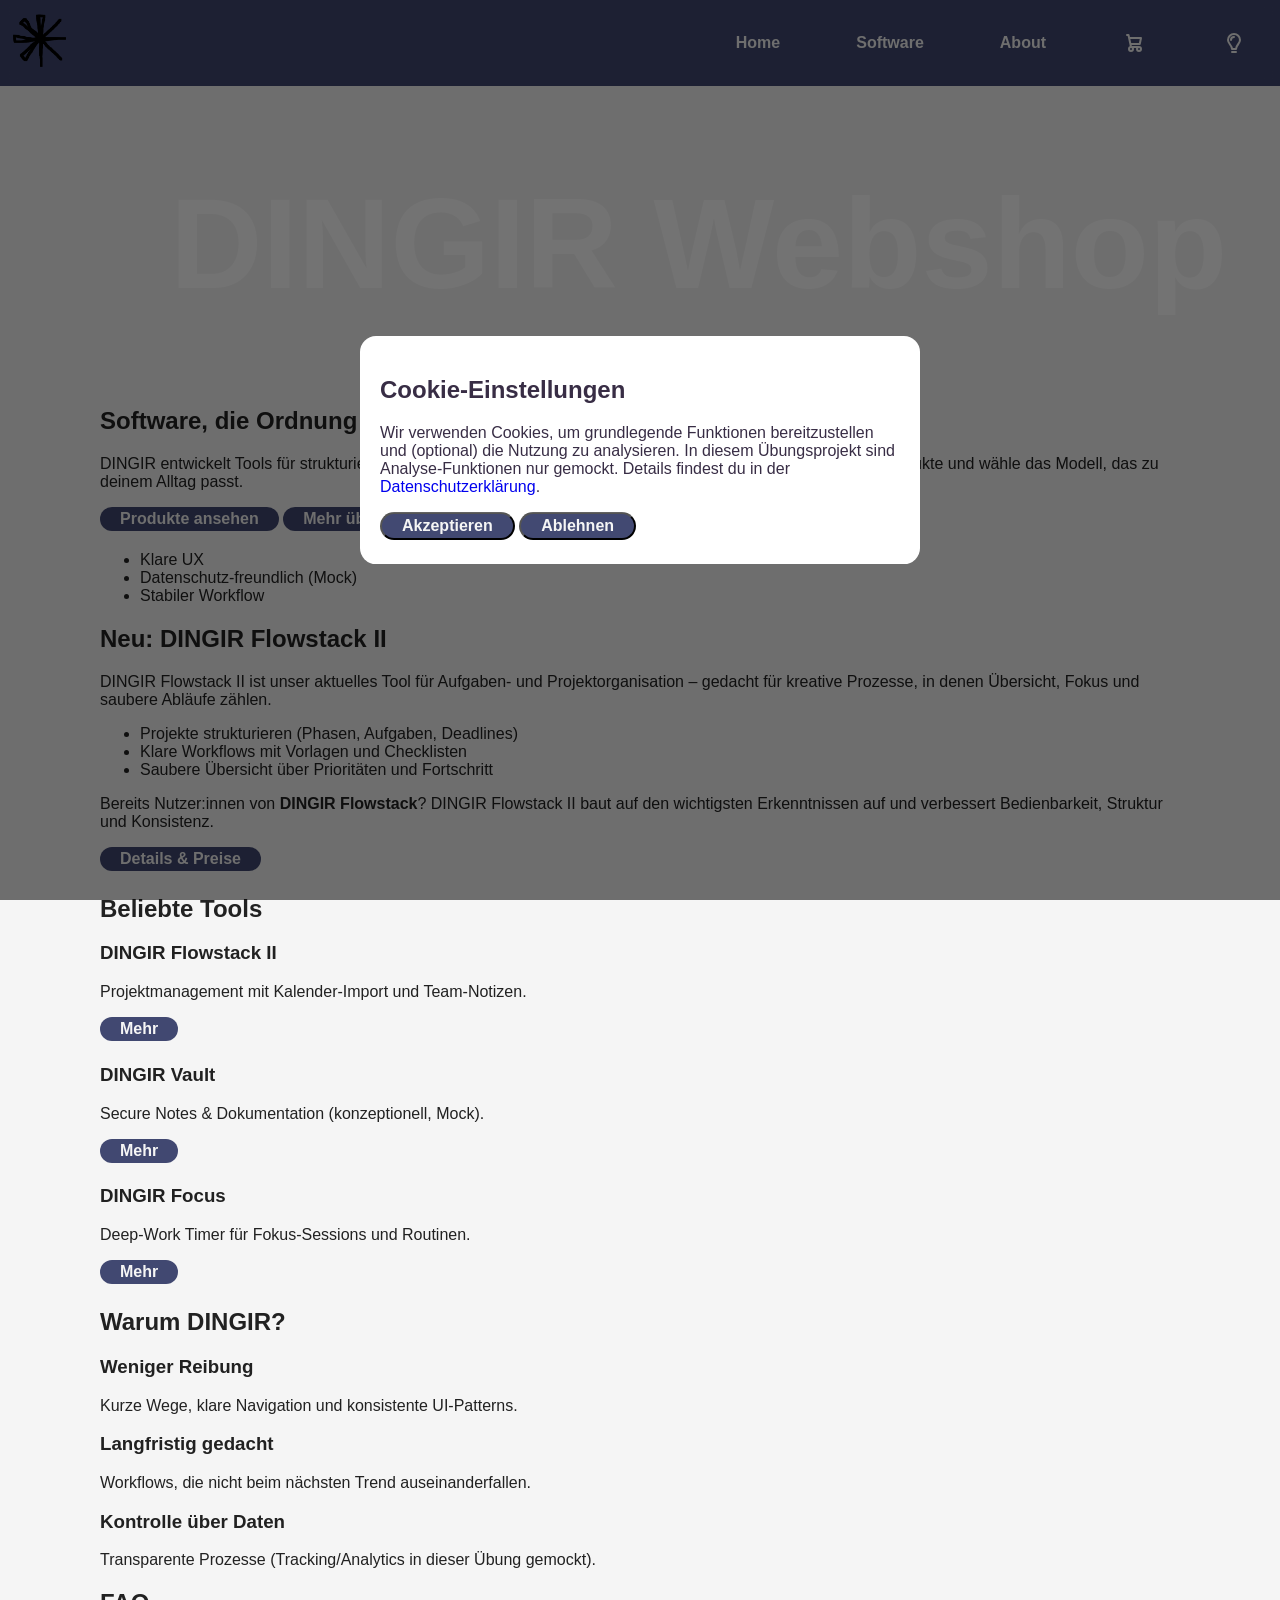
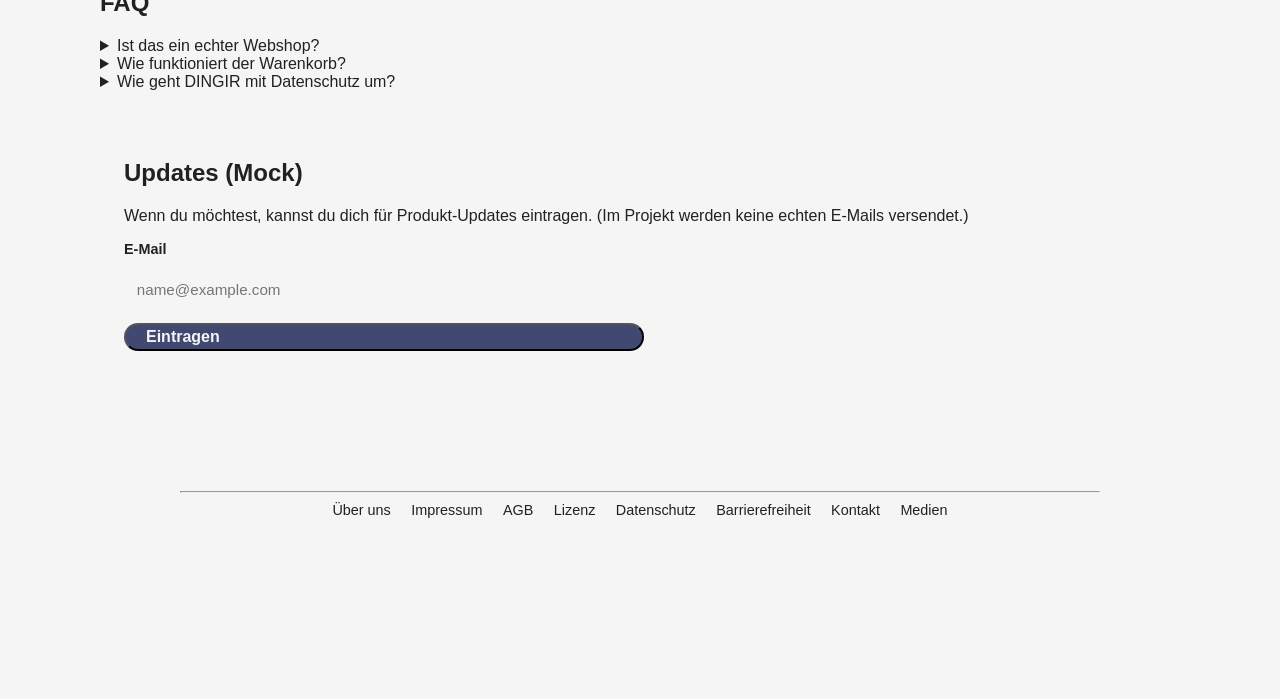
==== commit 56e1b97f: "slight contrast adjustments" ====
--- a/index.html
+++ b/index.html
@@ -67,7 +67,7 @@
 </header>
 
 <main id="main-content">
-    <h1>DINGIR Webshop</h1>
+    <h1 class="hero-title">DINGIR Webshop</h1>
 
     <section aria-labelledby="hero-title" class="hero">
         <h2 id="hero-title">Software, die Ordnung in kreative Arbeit bringt.</h2>
@@ -202,6 +202,7 @@
         <a class="links" href="./privacy.html">Datenschutz</a>
         <a class="links" href="./accessibility.html">Barrierefreiheit</a>
         <a class="links" href="./contact.html">Kontakt</a>
+        <a class="links" href="./medien.html">Medien</a>
     </nav>
 </footer>
 </body>
--- a/style.css
+++ b/style.css
@@ -50,13 +50,13 @@
     transition-duration: 2s;
 }
 
-.light-mode .bottom-bar {
+.light-mode .bottom-bar .links{
     background-color: whitesmoke;
     color: rgba(10,10,10,0.9);
     transition-duration: 2s;
 }
 
-.dark-mode .bottom-bar {
+.dark-mode .bottom-bar .links{
     background-color: #272a30;
     color: whitesmoke;
     transition-duration: 2s;
@@ -217,7 +217,6 @@
 }
 
 .bottom-bar .links {
-    color: whitesmoke;
     text-decoration: none;
     margin: 8px;
     font-size: 90%;
@@ -289,4 +288,63 @@
             box-shadow 0.15s ease;
 }
 
-
+.hero-title{
+    position: relative;
+    display: block;
+    width: 100%;
+    padding: 5rem 5rem;
+    color: white;
+    overflow: hidden;
+}
+
+.hero-title::before{
+    content:"";
+    position:absolute;
+    inset:0;
+    background: url("scott-rodgerson-z0MDyylvY1k-unsplash.jpg") center / cover no-repeat;
+    transform: scaleX(-1);
+    filter: grayscale(100%);
+    z-index:-1;
+}
+
+.hero-title2{
+    position: relative;
+    display: block;
+    width: 100%;
+    padding: 5rem 5rem;
+    color: white;
+    overflow: hidden;
+}
+
+.hero-title2::before{
+    content:"";
+    position:absolute;
+    inset:0;
+    background: url("scott-rodgerson-z0MDyylvY1k-unsplash.jpg") center / cover no-repeat;
+    transform: scaleX(-2);
+    filter: grayscale(100%);
+    z-index:-1;
+}
+.hero-title3{
+    position: relative;
+    display: block;
+    width: 100%;
+    padding: 5rem 5rem;
+    color: white;
+    overflow: hidden;
+}
+
+.hero-title3::before{
+    content:"";
+    position:absolute;
+    inset:0;
+    background: url("nicholas-santoianni-lzRlEIeNo70-unsplash.jpg") center / cover no-repeat;
+    transform: scaleX(1);
+    filter: grayscale(100%);
+    z-index:-1;
+}
+
+
+
+
+
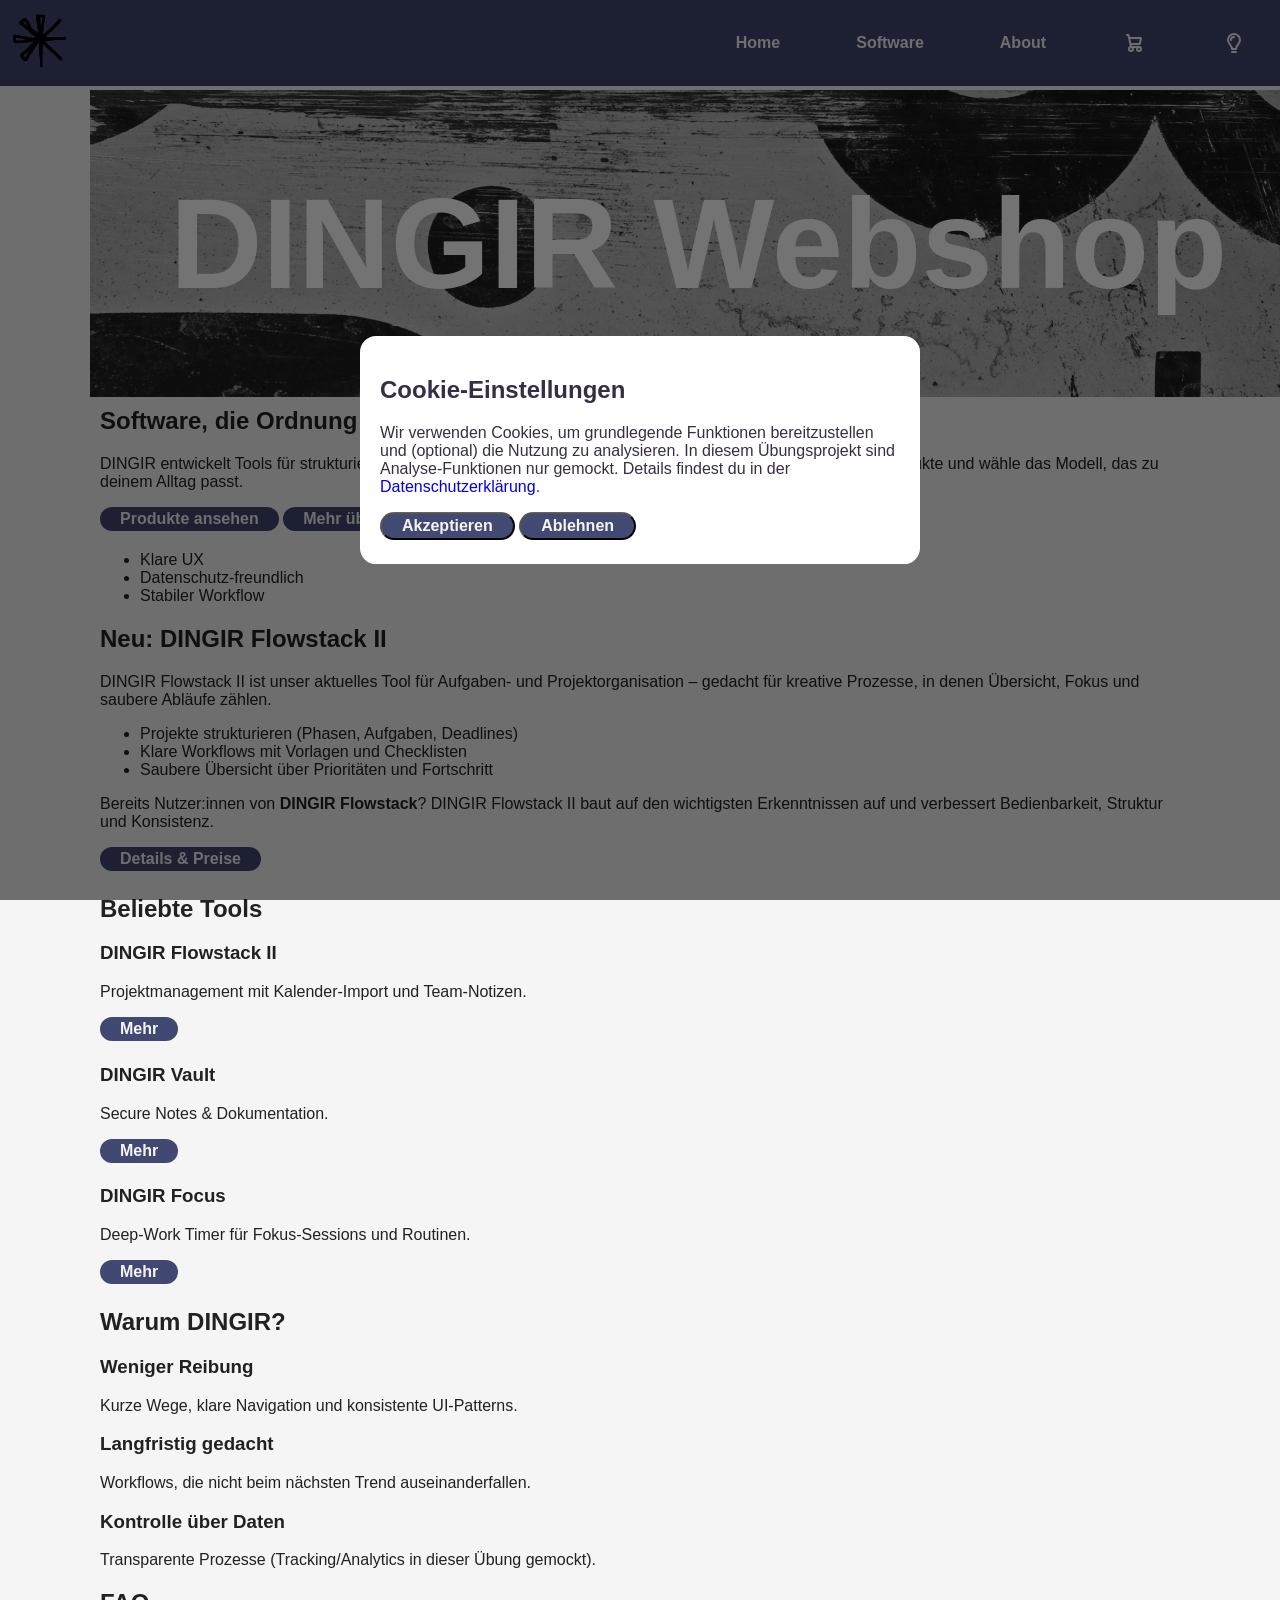
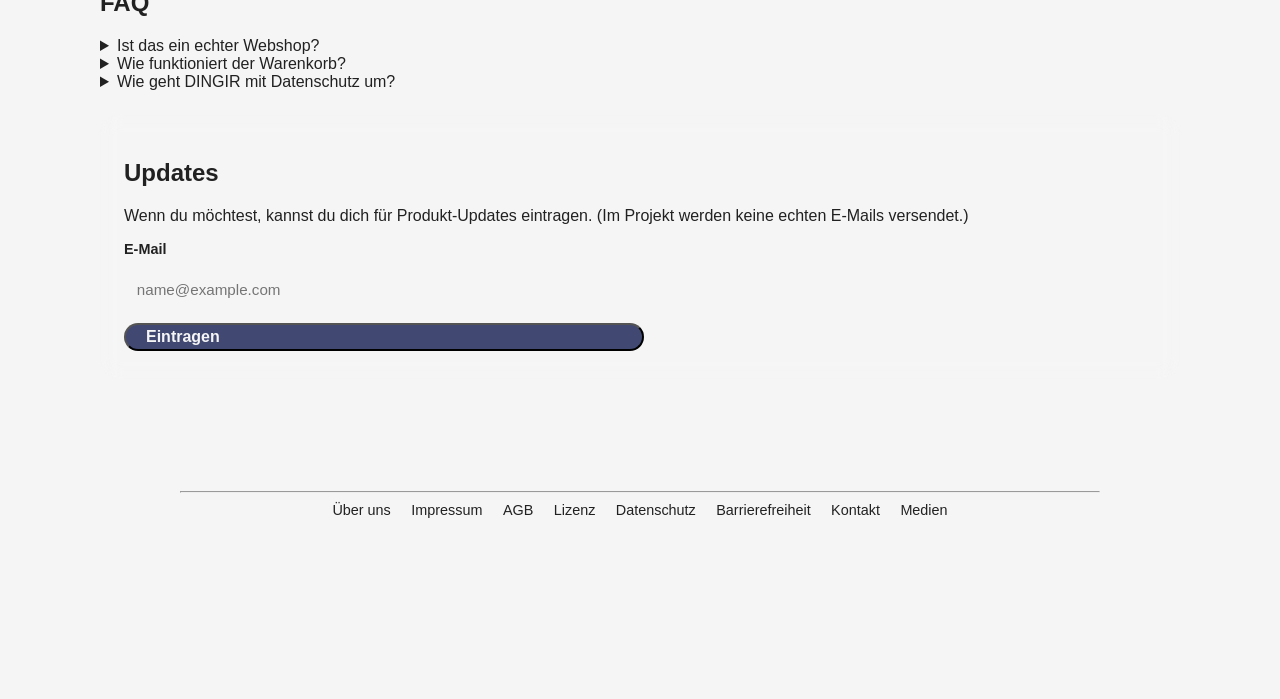
==== commit 681cde3b: "slight contrast adjustments" ====
--- a/index.html
+++ b/index.html
@@ -83,7 +83,7 @@
 
         <ul class="hero-badges" aria-label="Kernversprechen">
             <li>Klare UX</li>
-            <li>Datenschutz-freundlich (Mock)</li>
+            <li>Datenschutz-freundlich</li>
             <li>Stabiler Workflow</li>
         </ul>
     </section>
@@ -112,7 +112,6 @@
         </div>
     </section>
 
-    <!-- NEW: Quick product cards -->
     <section aria-labelledby="highlights-title" class="grid">
         <h2 id="highlights-title">Beliebte Tools</h2>
         <div class="cards">
@@ -124,7 +123,7 @@
 
             <article class="card">
                 <h3>DINGIR Vault</h3>
-                <p>Secure Notes & Dokumentation (konzeptionell, Mock).</p>
+                <p>Secure Notes & Dokumentation.</p>
                 <a class="button-free" href="./software.html">Mehr</a>
             </article>
 
@@ -136,7 +135,7 @@
         </div>
     </section>
 
-    <!-- NEW: Why section -->
+
     <section aria-labelledby="why-title" class="grid">
         <h2 id="why-title">Warum DINGIR?</h2>
         <div class="cards">
@@ -156,7 +155,7 @@
     </section>
 
 
-    <!-- NEW: FAQ (nice for grading & UX) -->
+
     <section aria-labelledby="faq-title" class="faq">
         <h2 id="faq-title">FAQ</h2>
 
@@ -178,9 +177,9 @@
         </details>
     </section>
 
-    <!-- NEW: Newsletter/contact teaser (mock) -->
+
     <section aria-labelledby="news-title" class="newsletter">
-        <h2 id="news-title">Updates (Mock)</h2>
+        <h2 id="news-title">Updates </h2>
         <p>Wenn du möchtest, kannst du dich für Produkt-Updates eintragen. (Im Projekt werden keine echten E-Mails
             versendet.)</p>
 
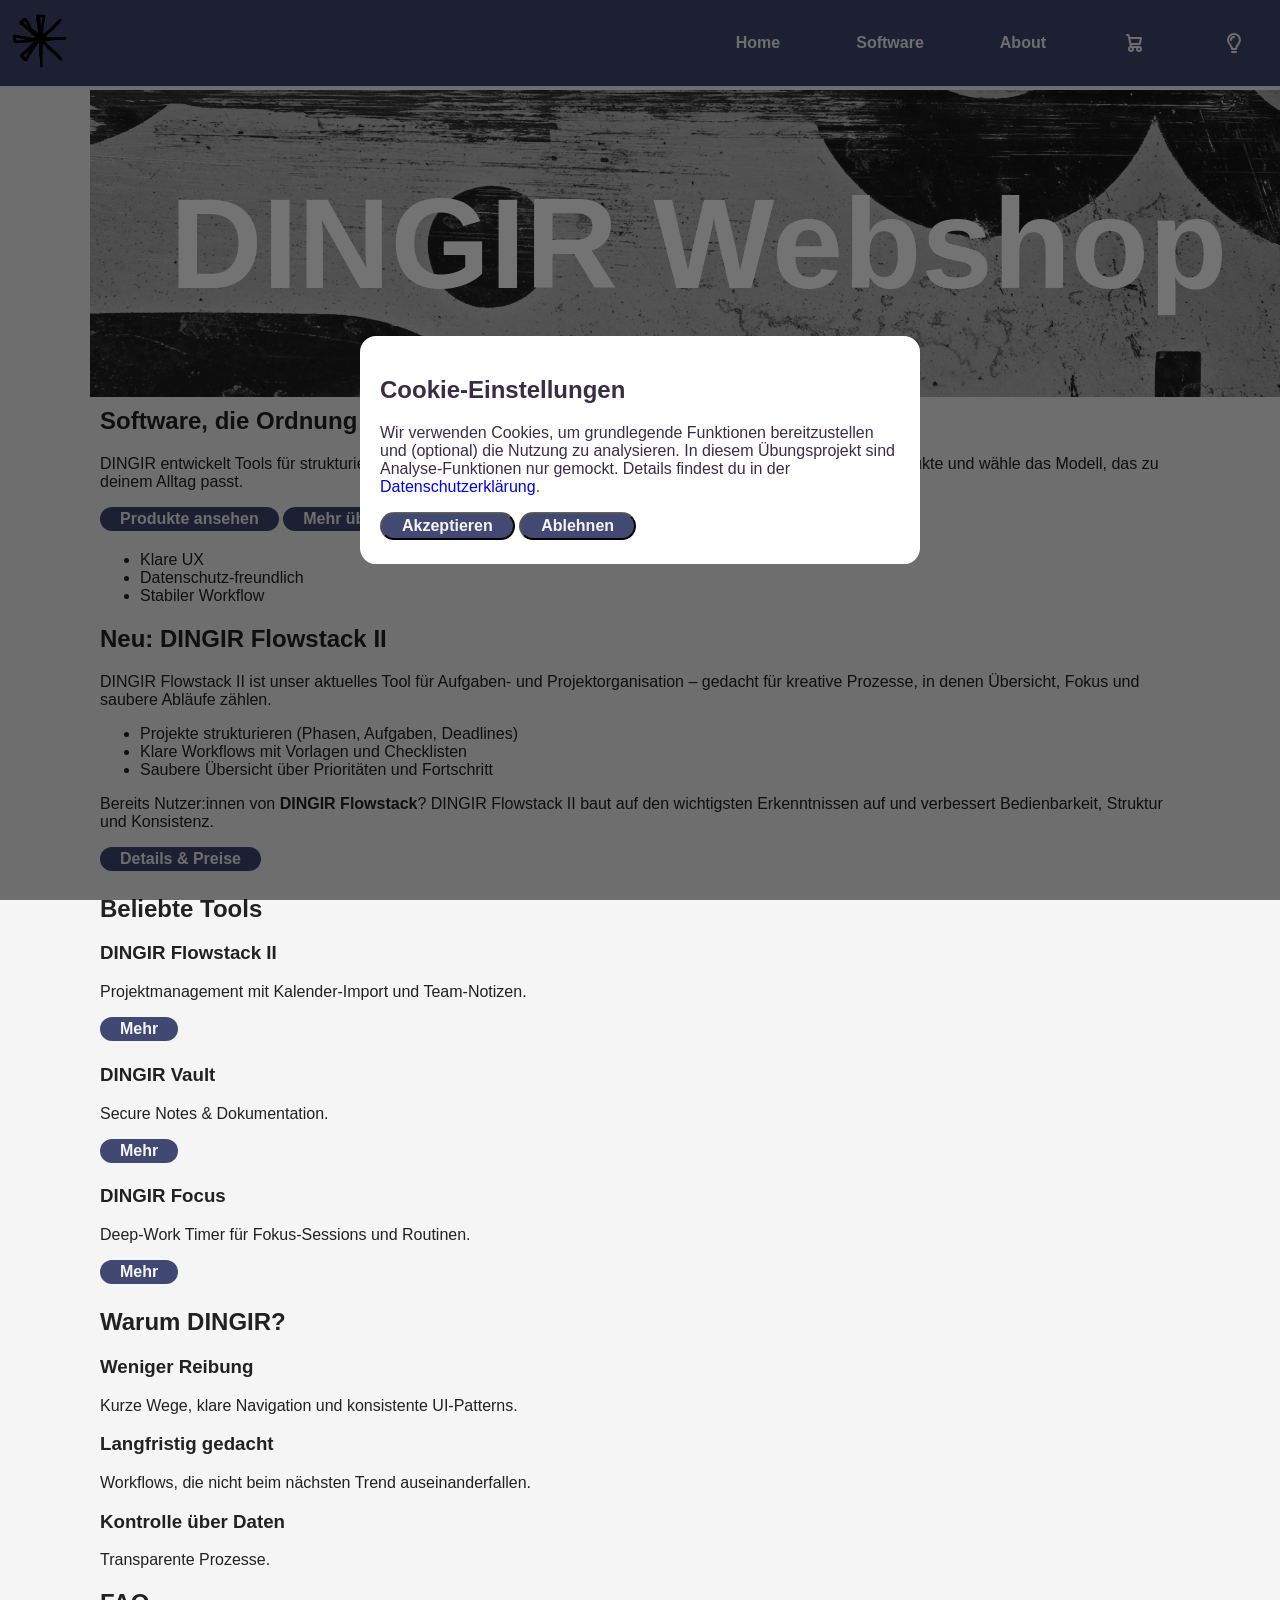
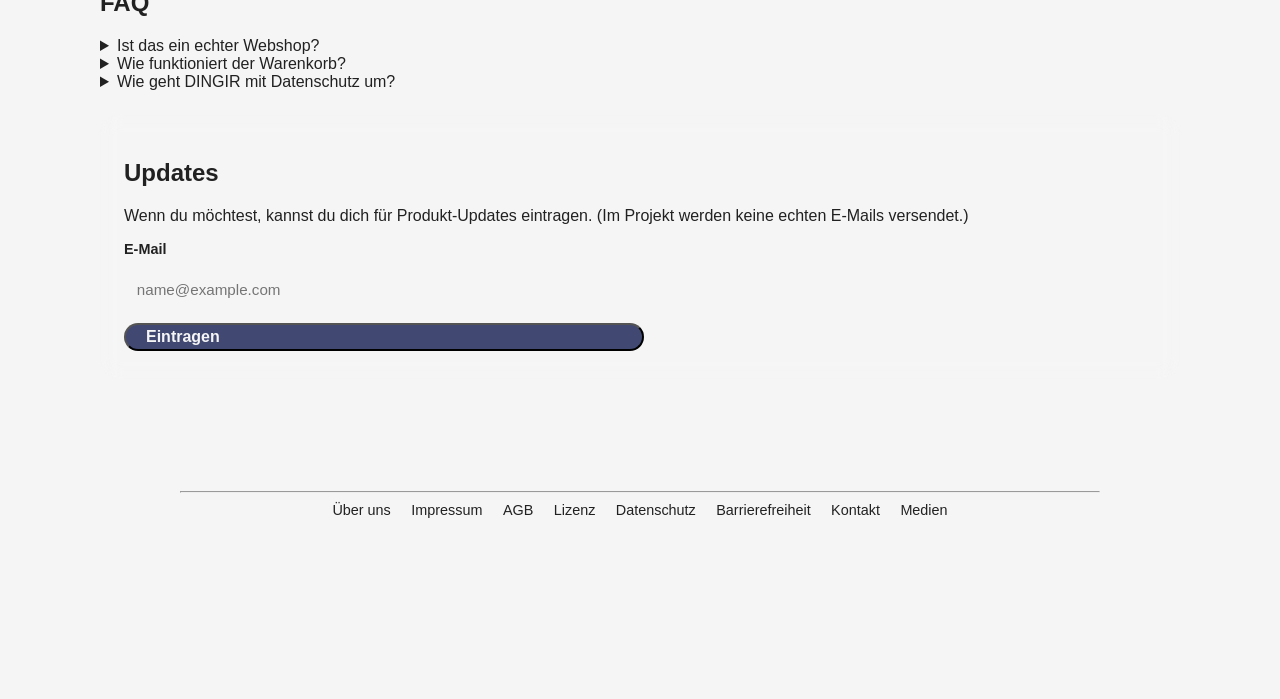
==== commit ab4d83af: "Update index.html" ====
--- a/index.html
+++ b/index.html
@@ -149,7 +149,7 @@
             </article>
             <article class="card">
                 <h3>Kontrolle über Daten</h3>
-                <p>Transparente Prozesse (Tracking/Analytics in dieser Übung gemockt).</p>
+                <p>Transparente Prozesse.</p>
             </article>
         </div>
     </section>
@@ -205,4 +205,4 @@
     </nav>
 </footer>
 </body>
-</html>+</html>
